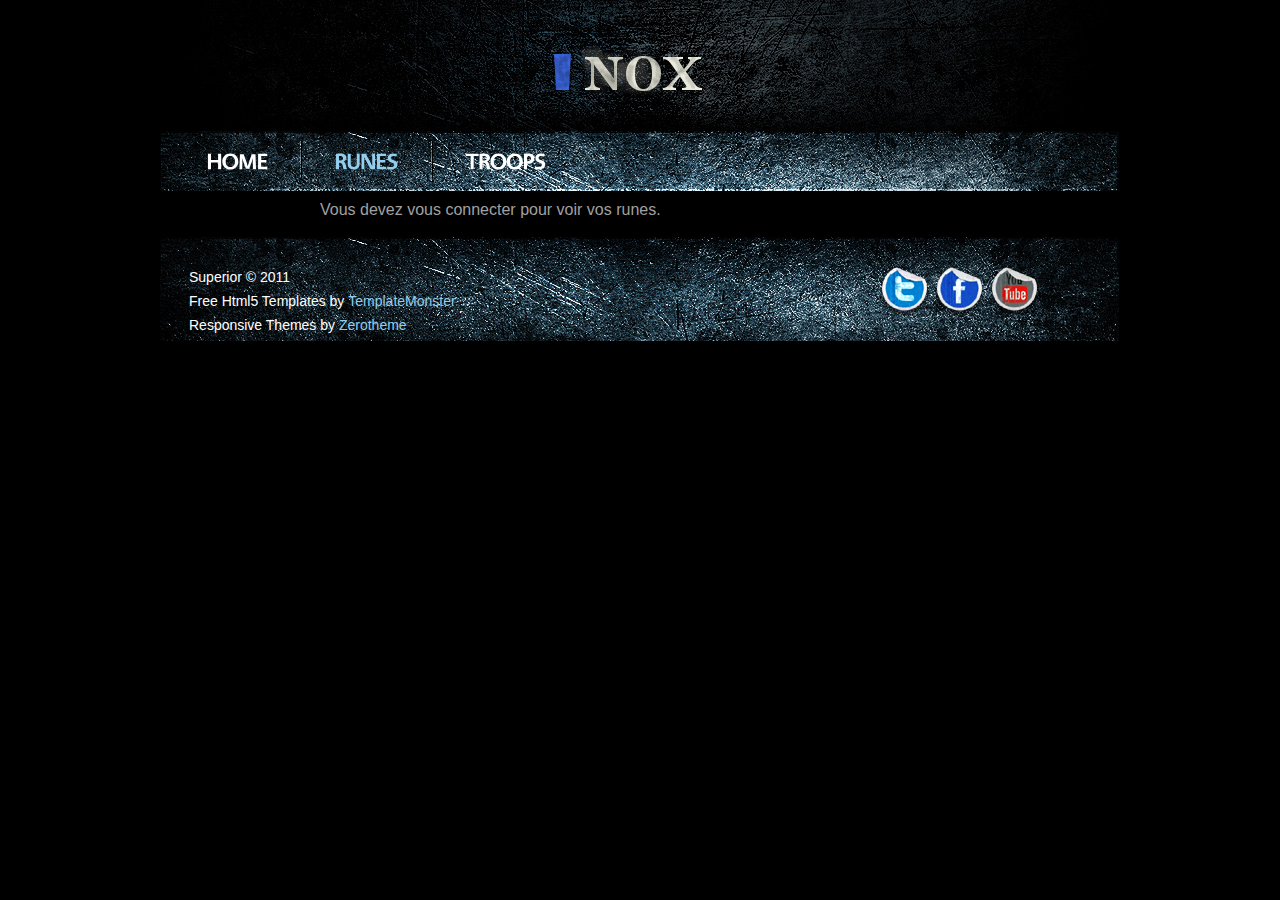
==== zRockBand/runes.html @ 3edaa10e "Title" ====
<!DOCTYPE html>
<html lang="en">
	<head>
		<title>Page des runes</title>
		<meta charset="utf-8">
		<meta name="viewport" content="width=device-width, initial-scale=1, maximum-scale=1">
		<link rel="stylesheet" href="css/reset.css" type="text/css" media="screen">
		<link rel="stylesheet" href="css/style.css" type="text/css" media="screen">
		<link rel="stylesheet" href="css/zerogrid.css">
		<link rel="stylesheet" href="css/responsive.css">
		<link rel="stylesheet" href="css/monstyle.css" />
		<script src="js/zRockBand js/jquery-1.6.3.min.js" type="text/javascript"></script>
		<script src="js/zRockBand js/cufon-yui.js" type="text/javascript"></script>
		<script src="js/zRockBand js/cufon-replace.js" type="text/javascript"></script>
		<script src="js/zRockBand js/Vegur_700.font.js" type="text/javascript"></script>
		<script src="js/zRockBand js/Vegur_400.font.js" type="text/javascript"></script> 
		<script src="js/zRockBand js/FF-cash.js" type="text/javascript"></script> 
		<script src="js/zRockBand js/script.js" type="text/javascript"></script>
		<script  src="js/zRockBand js/easyTooltip.js" type="text/javascript"></script>		
		<script src="js/zRockBand js/css3-mediaqueries.js"></script>
		<script src="js/runesJavaScript.js" type="text/javascript"  ></script>
		<!--[if lt IE 7]>
			<div style=' clear: both; text-align:center; position: relative;'>
				<a href="http://windows.microsoft.com/en-US/internet-explorer/products/ie/home?ocid=ie6_countdown_bannercode">
				<img src="http://storage.ie6countdown.com/assets/100/images/banners/warning_bar_0000_us.jpg" border="0" height="42" width="820" alt="You are using an outdated browser. For a faster, safer browsing experience, upgrade for free today." />
				</a>
			</div>
		<![endif]-->
		<!--[if lt IE 9]>
			<script type="text/javascript" src="js/html5.js"></script>
			<link rel="stylesheet" href="css/ie.css" type="text/css" media="screen">
		<![endif]-->
	</head>
	<body id="page2">
		<div class="extra">
<!--==============================header=================================-->
			<header>
				<div class="main">
					<div class="bg-1">
						<h1><a href="index.html">Rock Band</a></h1>
					</div>
					<nav>
						<div class="menu-bg-tail">
							<div class="menu-bg">
								<div class="zerogrid">
									<div class="col-full">
										<ul class="menu">
											<li class="item"><a href="index.html">Home</a></li>
											<li><a class="active" href="runes.html">Runes</a></li>
											<li><a href="Troops.html">Troops</a></li>											
											
										</ul>
										<div class="menu-response"><div>MENU</div>
											<select onchange="location=this.value">
												<option></option>
												<option value="index.html">Home</option>
												<option value="runes.html">Runes</option>
												<option value="troops.html">Troops</option>
																						
											</select>
										</div>
										<div class="clear"></div>
									</div>
									<div class="clear"></div>
								</div>
							</div>
						</div>
					</nav>
				</div>
			</header>
<!--==============================content================================-->
	<div >
		
		<p class="content" id="Explorateur" > </p>
		
		
		<TABLE BORDER="1" class="content" id="runesTable" width=400 > 		  
		</TABLE> 
		
	
	</div>
<!--==============================footer=================================-->
		<footer>
			<div class="main">
				<div class="footer-bg">
					<div class="zerogrid">
						<div class="row">
							<div class="col-full">
								<div class="footer-padding">
									<div class="wrapper">
										<span class="footer-link"><span>Superior &copy; 2011</span> Free Html5 Templates by <a rel="nofollow" target="_blank" class="link" href="http://www.templatemonster.com/">TemplateMonster</a> <br/> Responsive Themes by <a rel="nofollow" target="_blank" class="link" href="http://www.zerotheme.com/">Zerotheme</a></span>
										<ul class="list-services">
											<li><a class="tooltips n-1" title="Twitter" href="#"></a></li>
											<li><a class="tooltips n-2" title="Facebook" href="#"></a></li>
											<li class="last"><a class="tooltips n-3" title="Youtube" href="#"></a></li>
										</ul>
									</div>
									<div class="aligncenter">
										<!-- {%FOOTER_LINK} -->
									</div>
								</div>
							</div>
						</div>
					</div>
				</div>
			</div>
		</footer>
		<script type="text/javascript"> Cufon.now(); </script>
	</body>
</html>
---- zRockBand/css/style.css ----
/* Getting the new tags to behave */
article, aside, audio, canvas, command, datalist, details, embed, figcaption, figure, footer, header, hgroup, keygen, meter, nav, output, progress, section, source, video {display:block}
mark, rp, rt, ruby, summary, time {display:inline}
/* Global properties ======================================================== */
html {width:100%}
body {font-family:Arial, Helvetica, sans-serif;font-size:100%;color:#a1a1a1;background:#000}
.ic {border:0;float:right;background:#fff;color:#f00;width:50%;line-height:10px;font-size:10px;margin:-220% 0 0 0;overflow:hidden;padding:0}
.bg-1 {width:100%; background:url(../images/bg-top.jpg) no-repeat center top; min-height:131px}
.bg-2 {width:100%; background:url(../images/bg-2-tail.gif) repeat center top; border-radius:3px;}
.main {	
	width: 960px;
	padding:0;
	margin:0 auto;
	font-size:0.8125em;
	line-height:1.5384em;
}
a {color:#93ceee; outline:none}
a:hover {text-decoration:none}
.col-1, .col-2 {float:left}
.wrapper {width:100%; overflow:hidden}
.extra-wrap {overflow:hidden}
p {margin-bottom:18px}
.p1 {margin-bottom:8px}
.p2 {margin-bottom:15px}
.p3 {margin-bottom:30px}
.p4 {margin-bottom:40px}
.p5 {margin-bottom:50px}
.reg {text-transform:uppercase}
.fleft {float:left}
.fright {float:right}
.alignright {text-align:right}
.aligncenter {text-align:center}
.title {margin-bottom:18px}
.it {font-style:italic}
.letter {letter-spacing:-1px}
.color-1 {color:#fff}
.color-2 {color:#000}
.color-3 {color:#666}
.relet {position:relative}

/*********************************boxes**********************************/
.margin-bot {margin-bottom:35px}
.margin-bot1 {margin-bottom:32px}

.spacing {margin-right:35px}

.indent {padding:0 0 0px 30px}
.indent2 {padding-left:50px}
.indent-bot {margin-bottom:20px}
.indent-bot1 {margin-bottom:29px}
.indent-bot3 {margin-bottom:45px}

.indent-top {margin-top:-3px}
.indent-top1 {margin-top:-10px}

.margin-none {margin-bottom:0px}

.img-indent-bot {margin-bottom:25px}
.img-indent-bot1 {margin-bottom:23px}
.img-indent-bot2 {margin-bottom:26px}

.img-indent {float:left; margin:0 20px 0px 0}	
.img-indent2 {float:left; margin:0 13px 0px 0}	
.img-indent-r {float:right; margin:0 0px 0px 40px}	

.prev-indent-bot {margin-bottom:10px}
.prev-indent-bot1 {margin-bottom:6px}
.prev-indent-bot2 {margin-bottom:4px}

.buttons a:hover {cursor:pointer}
.clear {
 clear: both;
 display: block;
 overflow: hidden;
 visibility: hidden;
 width: 0;
 height: 0;
}

.menu li a,
.list-1 li a,
.list-2 li a,
.link,
.button,
.logo {text-decoration:none}	

/*********************************header*************************************/
header {
	min-height:189px; 
	width:100%;
	position:relative; 
	z-index:2;
}

h1 {
	padding-top:39px; 
	position:relative;
}
h1 a {
	margin: 0 auto;
	display:block; 
	width:246px; 
	height:62px; 
	text-indent:-5000px; 
	background:url(../images/logo.png) 0 0 no-repeat;
}
.menu-bg-tail {background:url(../images/menu-bg-tail.gif) repeat-x center top; width:100%}
.menu-bg {background:url(../images/menu-bg.jpg) no-repeat center top; width:100%}
.menu {
	padding:10px 0 10px 0; 
	width:100%;
	height:40px;
	overflow:hidden;
}
.menu li {
	float:left; 
	position:relative;
	background:url(../images/menu-li-line.png) no-repeat left top;
	padding:5px 33px 0 34px;
}
.menu li.item {background:none; padding-left:46px}
.menu li.item-1 {padding-right:34px; padding-left:39px}
.menu li.last {padding-left:33px; padding-right:0px}
.menu li a {
	display:inline-block; 
	font-size:23px; 
	line-height:1.391em;
	text-transform:uppercase;
	padding:0; 
	color:#fff;
	letter-spacing:-1px;
}
.menu li a.active,
.menu li a:hover {color:#93ceee}


/********************************* *************************************/

h3 {
	font-size:25px; 
	line-height:2em; 
	margin:0 0 9px 0; 
	color:#93ceee;
}
h3 strong {color:#fff}
h4 {
	font-size:20px;
	line-height:2em;
	color:#ffffff;
	letter-spacing:-1px;
	margin-bottom:-8px;
	}
h4 strong {color:#93ceee}
h4 a {text-decoration:none; display:inline-block; color:#fff}
h4 a:hover {color:#93CEEE}
h6 {
	font-size:13px;
	line-height:20px;
	color:#fff;
	}
.time {
	display:block;
	width:55px;
	height:54px;
	overflow:hidden;
	text-align:center;
	float:left;
	margin-right:16px;
	}
.time-stule-1 {background:url(../images/marker-text-1.png) no-repeat 1px top}
.time-stule-2 {background:url(../images/marker-text-2.png) no-repeat 1px top}
.time-stule-3 {background:url(../images/marker-text-3.png) no-repeat 1px top}
.text-1,
.text-3,
.text-5 {
	font-size:25px;
	line-height:2em;
	display:block;
	color:#fff;
	margin-top:-6px;
	padding-left:2px;
	}
.text-5 {color:#5ca8d2}
.text-2,
.text-4,
.text-6 {
	font-size:20px;
	line-height:2em;
	display:block;
	color:#a1a1a1;
	margin-top:-29px;
	letter-spacing:-1px;
}
.text-4 {color:#fff}
.text-6 {color:#4d4d4d}
.style-img {background:#3b3b3b; padding:1px}
.style-img-2 {border:1px solid #333333; padding:3px}
.list-1 li {
	font-size:13px;
	line-height:20px;
}
	.list-1 li a {
		display:inline-block;
		color:#fff;
	}
		.list-1 li a:hover {color:#93CEEE}
		
.list-2 {padding:5px 21px 0 0}
.list-2 li {
	position:relative;
	overflow:hidden;
	width:41px;
	min-height:20px;
	}
	.list-2 li span {
		display:inline-block;
		width:21px;
		background:url(../images/list-2-line.gif) no-repeat right -1px;
		margin-right:15px;
		float:left;
	}
	.list-2 li a {
		display:block;
		width:5px;
		height:10px;
		background:url(../images/list-2-marker.gif) no-repeat center -50px;
		float:right;
		}
	.list-2 li a.left-list {background-position:left 0; float:left}
	.list-2 li a.right-list {background-position:right 0; float:right}
		.list-2 li a.left-list:hover {background-position:left bottom}
		.list-2 li a.right-list:hover {background-position:right bottom}
.link-2 {
	display:block;
	width:73px;
	height:12px;
	background:url(../images/marker-1.png) left top;
	}
.link-2.link-style1 {background-position:-300px 0}
.link-2.link-style2 {background-position:-620px 0}
.text-width {width:66px; display:inline-block}
.list-3 li {
	font-size:13px;
	line-height:20px;
	background:url(../images/list-3-marker.gif) no-repeat left 12px;
	padding:5px 0 5px 12px;
}
	.list-3 li a {
		display:inline-block;
		color:#fff;
		text-decoration:none;
	}
		.list-3 li a:hover {color:#93CEEE}

.list-4 dt {padding-bottom:10px}
.list-4 dd a {margin-left:20px}


.link:hover {text-decoration:underline} 

dl span {float:left; width:80px}
.inline {display:inline-block}
/* -- gallery  begin --*/
#js {
	position:relative;
	width:910px;
	overflow:hidden;
	padding:0 0 0 1px;
	height:720px;
	}
.js-padding {padding:0}
 div.content {
	/* The display of content is enabled using jQuery so that the slideshow content won't display unless javascript is enabled. */
	display: none;
	width: 902px;
	height: 360px;
	margin:  0 0 40px 0;
	overflow: hidden;
	border:1px solid #333333;
	padding:3px;
}
 div.content img {
	position: relative;
	z-index: 2;
}
 div.content a, div.navigation a {
	color: #6c6c6c;
}
 div.content a:focus, div.content a:hover, div.content a:active {
	text-decoration: underline;
}
 div.controls {
}
 div.controls a {
	padding: 0px;
}
 div.ss-controls {
	float: left;
	display:none;
}
 div.nav-controls {
	position:absolute;
	left:0px;
	width:100%;
	bottom:0px;
	z-index: 1;
}
#controls {
	width:100%;
	overflow:hidden;
	}
div.nav-controls a {
	font-family: 'Oswald', sans-serif;
	font-size:10px;
	text-transform:uppercase;
	display:block;
	line-height:2em;
	padding:6px 0;
	width:71px;
	height:31px;
	position:absolute;
	text-align:center;
	text-decoration:none;
	bottom:-31px;
	z-index:11;
	color:#f6f7f6;
	background:url(../images/button-bg.png) no-repeat left top;
}
 div.nav-controls a.prev {left:18px;
}
 div.nav-controls a.prev:hover {color:#FB4A16}
 div.nav-controls a.next {right:34px; bottom:-51px; }
 div.nav-controls a.next:hover {color:#FB4A16}
 div.slideshow-container {
	position: relative;
	height: 479px; /* This should be set to be at least the height of the largest image in the slideshow */
	z-index:1;
	
}
 div.loader {
	position: absolute;
	top: 0;
	left: 0;
	background-image:url(images/loader.gif);
	background-repeat: no-repeat;
	background-position: center;
	width: 592px;
	height: 470px; /* This should be set to be at least the height of the largest image in the slideshow */
}

 div.slideshow span.image-wrapper {
	display: block;
	width:910px;
	height:479px;
	position:absolute;
	left:0;
	top:0;
}
 div.slideshow a.advance-link {
	display: block;
	width: 874px;
	height: 660px; /* This should be set to be at least the height of the largest image in the slideshow */
	padding: 0;
	margin: 0;
}
 div.slideshow a.advance-link img {
	padding:0;
	margin:0;
	display:block;
	position:absolute;
	left:0;
	top:0;
}
 div.slideshow a.advance-link:hover, div.slideshow a.advance-link:active, div.slideshow a.advance-link:visited {
	text-decoration: none;
}
 div.slideshow img {
}
 div.download {
	float: right;
}
 div.caption-container {
	position: absolute;
	top: 680px;
	left: 60px;
	width: 600px;
	height: 100px;
	font-family:Arial, Helvetica, sans-serif;
	font-size:12px;
	line-height:18px;
	color:#000;
}
 span.image-caption {
	display: block;
	position: absolute;
	width: 596px;
	height: 151px;
	top: 0;
	left: 0;
	z-index:10;
}
.text-gallery {
	line-height: 18px;
	font-size: 12px;
	color: #606060;
	padding:28px 0 0 8px;
	}
 div.caption {
	width: 580px;
	height: 128px;
}
 div.caption h5{
	line-height: 18px;
	font-size: 13px;
	color: #fd003f;
	text-transform:uppercase;
	font-weight:bold;
	text-decoration:none;
}
 div.caption h6{
	line-height: 18px;
	font-size: 13px;
	color: #fff;
	font-weight:normal;
	margin: 0 0 18px 0
}
 div.image-title {
}
 div.image-desc {
}
 div.navigation {
/* The navigation style is set using jQuery so that the javascript specific styles won't be applied unless javascript is enabled. */
}
 div#thumbs {
	overflow: hidden;
	padding: 0 0 4px 0;
	margin:0 auto;
}
 ul.thumbs {
	margin:0 auto;
	padding:0px;
}
 ul.thumbs li {
	float: left;
	margin: 0 50px 40px 0;
	overflow: hidden;
	padding:3px;
	vertical-align:top;
	border:1px solid #333333;
}
 ul.thumbs li.last {margin-right:0px}
 ul.thumbs li img {
	border: none;
}
 a.thumb {display:block}
 a.thumb:focus {
	outline: none;
}
 div.pagination {
	clear: both;
	text-align:center;
	position:relative;
	z-index:10;
}
 div.top.pagination {

	display:none;
}
 div.navigation div.bottom {
	 display:none;
}
 div.pagination a, div.pagination span.current, div.pagination span.ellipsis {
	padding:0 4px;
	font-weight:bold;
	color:#fff;
}
 div.pagination a:hover {
	text-decoration: none;
	color:#ffeaa8;
}
 div.pagination span.current {
	color:#ffeaa8;
}
 div.pagination span.ellipsis {
	border: none;
	padding: 5px 0 3px 2px;
}
/* -- gallery end --*/
/***** prettyPhot *****/
.lightbox-image {
	position:relative;
	z-index:1;
	overflow:hidden;
	display:inline-block;
	cursor:pointer;
	}
	.lightbox-image img {
		position:relative;
		z-index:1;
	}
	.lightbox-image span {
		display:inline-block;
		position:absolute;
		left:0px;
		top:0;
		width:100%;
		height:100%;
		background:url(../images/magnify.png) no-repeat 50% 50%;
		z-index:2;
		padding:0;
	}
/***** Contact form *****/
#contact-form {
	position:relative;
	vertical-align:top;
	width:100%;
	z-index:1;
	}
	#contact-form fieldset {
		border:none;
		padding:0;
		width:100%;
		overflow:hidden;
		}			
			#contact-form label {display:block; min-height:40px; overflow:hidden}
			
			#contact-form input {
				width:479px;
				padding:6px 12px;
				margin:0;
				font-family:Arial, Helvetica, sans-serif;
				font-size:13px;
				line-height:1.25em;
				color:#a1a1a1; 
				border:1px solid #333333;
				background:none;
				outline:none;
			}
			#contact-form .area .error { float:none}
			#contact-form textarea {
				height:184px;
				margin:0;
				width:479px;
				padding:6px 12px;
				margin:0;
				font-family:Arial, Helvetica, sans-serif;
				font-size:13px;
				line-height:1.25em;
				color:#a1a1a1; 
				border:1px solid #333333;
				background:none;
				overflow:auto;
				outline:none;
			}
			#contact-form a {cursor:pointer}
			.name-input {
				display:block;
				float:left;
				width:75px;
				padding:5px 0 0 1px;
				}
		.link-form {text-align:right;padding:8px 20px 0 0}
		.link-margin {margin-right:20px}
		
/****************************footer************************/
footer {
	width:100%; 
	padding:0;
	height:104px;
	position:relative;
	z-index:2;
	color:#fff;
	overflow:hidden;
}
.footer-bg {width:100%; background:url(../images/footer-bg.jpg) no-repeat -1px top; min-height:104px}
.footer-padding {padding:28px 80px 0 29px}
.footer-link {
	font-size:14px;
	line-height:24px;
	color:#fff;
	display:block;
	float:left;
	}
.footer-link span {display:block}
#easyTooltip{
	font-family:Arial, Helvetica, sans-serif;
	padding:7px 11px;
	font-weight:bold;
	border:1px solid #fff;
	background:#7fb2cd;
	color:#fff;
	font-size:12px;
	position:relative;
	z-index:3;
}
.list-services {float:right; padding:2px 0 0 0}
.list-services li {
		float:left; 
		padding:0 4px 0 0px;	
	}
		.list-services li a {
			display:inline-block;
			width:51px;
			height:51px;
			background:url(../images/list-services.png) no-repeat left top;
		}
		.list-services li a.n-1 {background-position:0 0px}
		.list-services li a.n-2 {background-position:-55px 0}
		.list-services li a.n-3 {background-position:-110px 0}
		.list-services li.last {padding-right:0px}
.block {height:104px}
.extra {
	min-height:100%; 
	height:auto !important; 
	height:100%; 
	margin: 0 auto -104px; 
	position:relative;
	overflow:hidden;
	z-index:1;
} 
html, body {height:100%}
---- zRockBand/css/zerogrid.css ----
/*
Zerotheme.com | Free Html5 Responsive Templates
Zerogrid - A Single Grid System for Responsive Design
Author: Kimmy
Version : 2.1
Author URI: http://www.zerotheme.com/
*/
/* -------------------------------------------- */
/* ------------------Grid System--------------- */ 
.zerogrid{ width: 960px; position: relative; margin: 0 auto; padding: 0px;}
.zerogrid:after { content: "\0020"; display: block; height: 0; clear: both; visibility: hidden; }

.zerogrid .row{}
.zerogrid .row:before,.row:after { content: '\0020'; display: block; overflow: hidden; visibility: hidden; width: 0; height: 0; }
.zerogrid .row:after{clear: both; }
.zerogrid .row{zoom: 1;}

.zerogrid .wrap-col{margin:10px;}

.zerogrid .col-1-2, .zerogrid .col-1-3, .zerogrid .col-2-3, .zerogrid .col-1-4, .zerogrid .col-2-4, .zerogrid .col-3-4, .zerogrid .col-1-5, .zerogrid .col-2-5, .zerogrid .col-3-5, .zerogrid .col-4-5, .zerogrid .col-1-6, .zerogrid .col-2-6, .zerogrid .col-3-6, .zerogrid .col-4-6, .zerogrid .col-5-6{float:left; display: inline-block;}

.zerogrid .col-full{width:100%;}

.zerogrid .col-1-2{width:50%;}

.zerogrid .col-1-3{width:33.33%;}
.zerogrid .col-2-3{width:66.66%;}

.zerogrid .col-1-4{width:25%;}
.zerogrid .col-2-4{width:50%;}
.zerogrid .col-3-4{width:75%;}

.zerogrid .col-1-5{width:20%;}
.zerogrid .col-2-5{width:40%;}
.zerogrid .col-3-5{width:60%;}
.zerogrid .col-4-5{width:80%;}

.zerogrid .col-1-6{width:16.66%;}
.zerogrid .col-2-6{width:33.33%;}
.zerogrid .col-3-6{width:50%;}
.zerogrid .col-4-6{width:66.66%;}
.zerogrid .col-5-6{width:83.33%;}

@media only screen and (min-width: 768px) and (max-width: 959px) {
	.zerogrid{width:768px;}
}

@media only screen and (max-width: 767px) {
	.zerogrid{width:100%;}
}

@media only screen and (min-width: 620px) and (max-width: 767px) {
	.zerogrid{width:100%;}
}

@media only screen and (max-width: 619px) {
	.zerogrid, .zerogrid .col-1-2, .zerogrid .col-1-3, .zerogrid .col-2-3, .zerogrid .col-1-4, .zerogrid .col-2-4, .zerogrid .col-3-4, .zerogrid .col-1-5, .zerogrid .col-2-5, .zerogrid .col-3-5, .zerogrid .col-4-5, .zerogrid .col-1-6, .zerogrid .col-2-6, .zerogrid .col-3-6, .zerogrid .col-4-6, .zerogrid .col-5-6{width:100%;}
}
---- zRockBand/css/responsive.css ----
/*
Free Html5 Responsive Templates
Author: Kimmy Tran
Author URI: http://www.zerotheme.com/
*/
html {
   -webkit-text-size-adjust: none;
}
.video embed,
.video object,
.video iframe {
   width: 100%;
   height: auto;
}
img{
	max-width:100%;
	height: auto;
   	width: auto\9; /* ie8 */
}

.menu-response{display:none;}
.menu-response{position: relative;padding:12px 0px;background:none;}
.menu-response div{overflow: hidden;position: relative;font: 25px/37px 'PT Sans Narrow';color: #fff;text-align:center;text-transform:uppercase;font-weight:bold;}
.menu-response select{position: absolute;top: 0px;left: 0px;width: 100%;height: 100%; opacity: 0;filter: progid:DXImageTransform.Microsoft.Alpha(opacity=0);	cursor: pointer;}
------------------------

@media only screen and (max-width: 979px) {
	.main{width:768px;}
}
@media only screen and (max-width: 820px){
	.main{width:100%;}
	.menu{display: none;}
	.menu-response{display: block;}
}
@media only screen and (max-width: 600px) {
	footer{height: 180px;}
	.footer-bg{	background:url(../images/footer-bg.jpg) repeat-y -1px top;}
	.list-services{float: left;	padding: 15px 0px;}
}
@media only screen and (max-width: 420px) {
	
}
---- zRockBand/css/monstyle.css ----
#content {
	width:100%; 
	margin-left: 25%;
	position:relative;
	z-index:1;
}
.content
{
		
	margin-top: 10px;
	margin-left: 25%;;
}
.content-padding-1 {padding:18px 0 37px 0}
.content-padding-2 {padding:23px 0 57px 0}
.padding-grid-1 {padding: 0 0 0 28px}
.padding-grid-2 {padding: 0 0 0 29px}
.padding-grid-3 {padding: 0 0 0 19px}
.padding-grid-4 {padding:3px 0 0 19px; line-height:24px}

#home
{
	margin-top: 10px;
	margin-left: 25%;
	width:auto;
	height:290px;
}

#troops
{
	min-height:290px;
	margin-left: 25%;
}

.connexion
{
	
    margin-right: auto;
    width:300px;
	float: left;
	z-index:1;
}
.creationcompte
{
	margin-left: 250px;
    margin-right: 25%;
    width:250px;
	float: right;
	z-index:1;
}
---- zRockBand/css/ie.css ----
.bg-2 {behavior: url(js/PIE.htc); position:relative;}
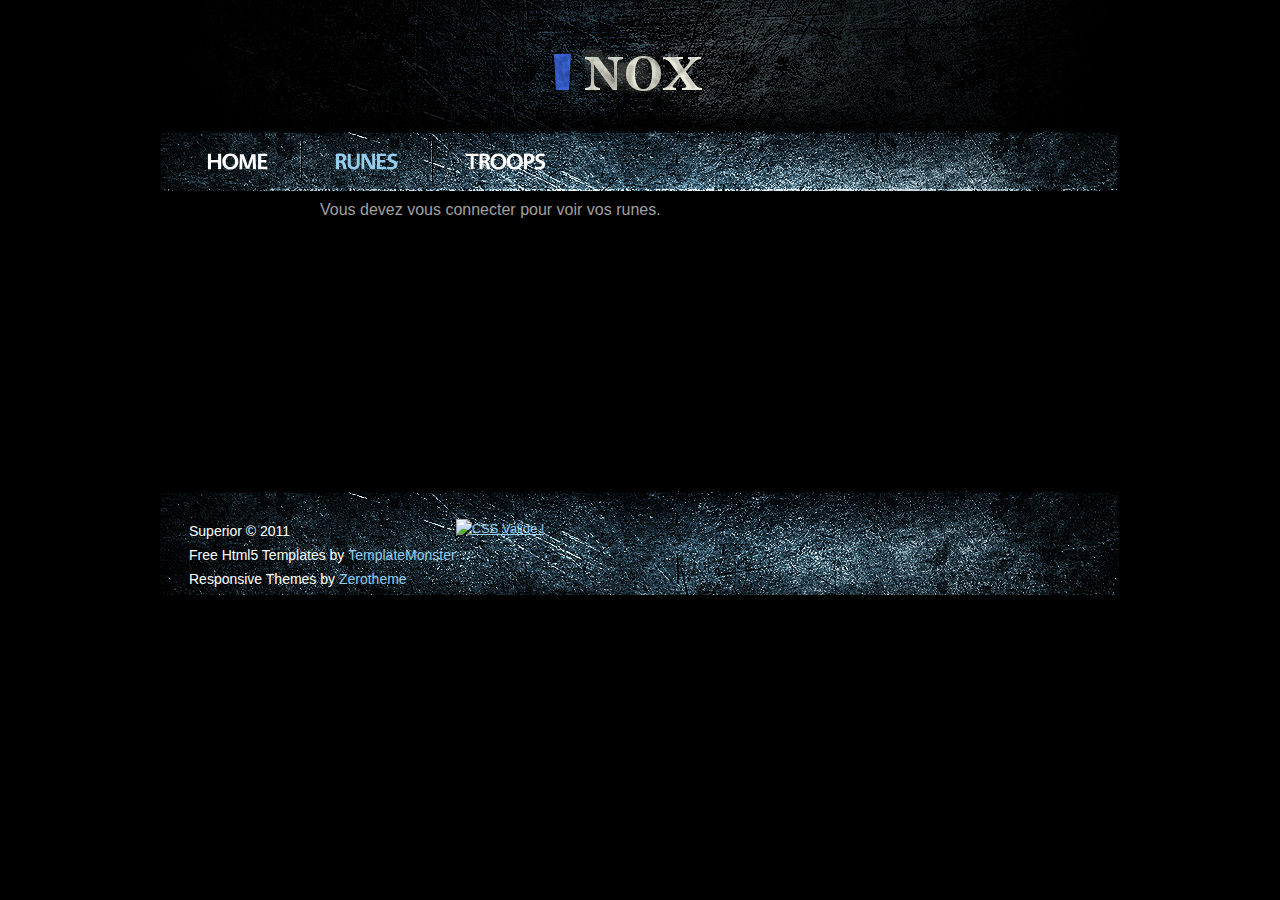
==== commit 6bcaac94: "faw" ====
--- a/zRockBand/runes.html
+++ b/zRockBand/runes.html
@@ -9,15 +9,15 @@
 		<link rel="stylesheet" href="css/zerogrid.css">
 		<link rel="stylesheet" href="css/responsive.css">
 		<link rel="stylesheet" href="css/monstyle.css" />
-		<script src="js/zRockBand js/jquery-1.6.3.min.js" type="text/javascript"></script>
-		<script src="js/zRockBand js/cufon-yui.js" type="text/javascript"></script>
-		<script src="js/zRockBand js/cufon-replace.js" type="text/javascript"></script>
-		<script src="js/zRockBand js/Vegur_700.font.js" type="text/javascript"></script>
-		<script src="js/zRockBand js/Vegur_400.font.js" type="text/javascript"></script> 
-		<script src="js/zRockBand js/FF-cash.js" type="text/javascript"></script> 
-		<script src="js/zRockBand js/script.js" type="text/javascript"></script>
-		<script  src="js/zRockBand js/easyTooltip.js" type="text/javascript"></script>		
-		<script src="js/zRockBand js/css3-mediaqueries.js"></script>
+		<script src="js/zRockBand/jquery-1.6.3.min.js" type="text/javascript"></script>
+		<script src="js/zRockBand/cufon-yui.js" type="text/javascript"></script>
+		<script src="js/zRockBand/cufon-replace.js" type="text/javascript"></script>
+		<script src="js/zRockBand/Vegur_700.font.js" type="text/javascript"></script>
+		<script src="js/zRockBand/Vegur_400.font.js" type="text/javascript"></script> 
+		<script src="js/zRockBand/FF-cash.js" type="text/javascript"></script> 
+		<script src="js/zRockBand/script.js" type="text/javascript"></script>
+		<script  src="js/zRockBand/easyTooltip.js" type="text/javascript"></script>		
+		<script src="js/zRockBand/css3-mediaqueries.js"></script>
 		<script src="js/runesJavaScript.js" type="text/javascript"  ></script>
 		<!--[if lt IE 7]>
 			<div style=' clear: both; text-align:center; position: relative;'>
@@ -69,7 +69,7 @@
 				</div>
 			</header>
 <!--==============================content================================-->
-	<div >
+	<div id="home" >
 		
 		<p class="content" id="Explorateur" > </p>
 		
@@ -89,12 +89,14 @@
 								<div class="footer-padding">
 									<div class="wrapper">
 										<span class="footer-link"><span>Superior &copy; 2011</span> Free Html5 Templates by <a rel="nofollow" target="_blank" class="link" href="http://www.templatemonster.com/">TemplateMonster</a> <br/> Responsive Themes by <a rel="nofollow" target="_blank" class="link" href="http://www.zerotheme.com/">Zerotheme</a></span>
-										<ul class="list-services">
-											<li><a class="tooltips n-1" title="Twitter" href="#"></a></li>
-											<li><a class="tooltips n-2" title="Facebook" href="#"></a></li>
-											<li class="last"><a class="tooltips n-3" title="Youtube" href="#"></a></li>
-										</ul>
-									</div>
+									<p>
+										<a href="http://jigsaw.w3.org/css-validator/check/referer">
+											<img style="border:0;width:88px;height:31px"
+												src="http://jigsaw.w3.org/css-validator/images/vcss"
+												alt="CSS Valide !" />
+										</a>
+									</p>
+										</div>
 									<div class="aligncenter">
 										<!-- {%FOOTER_LINK} -->
 									</div>
--- a/zRockBand/css/monstyle.css
+++ b/zRockBand/css/monstyle.css
@@ -8,7 +8,7 @@
 {
 		
 	margin-top: 10px;
-	margin-left: 25%;;
+	
 }
 .content-padding-1 {padding:18px 0 37px 0}
 .content-padding-2 {padding:23px 0 57px 0}
@@ -21,6 +21,7 @@
 {
 	margin-top: 10px;
 	margin-left: 25%;
+	margin-right: 25%;
 	width:auto;
 	height:290px;
 }
@@ -35,15 +36,13 @@
 {
 	
     margin-right: auto;
-    width:300px;
+    
 	float: left;
 	z-index:1;
 }
 .creationcompte
 {
-	margin-left: 250px;
-    margin-right: 25%;
-    width:250px;
+	margin-left: 0px;   
 	float: right;
 	z-index:1;
 }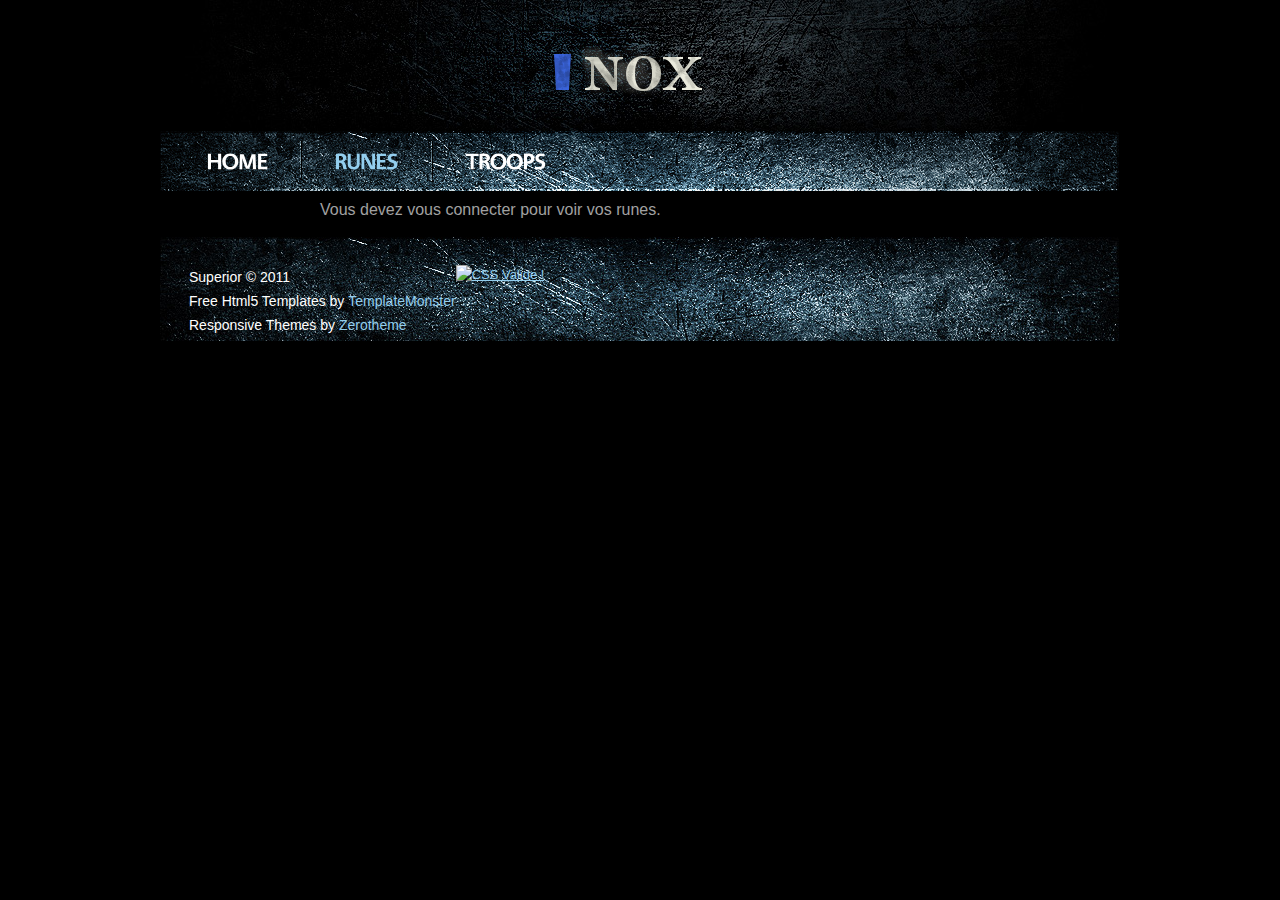
==== commit d8bb14bd: "modification mineure" ====
--- a/zRockBand/runes.html
+++ b/zRockBand/runes.html
@@ -19,20 +19,8 @@
 		<script  src="js/zRockBand/easyTooltip.js" type="text/javascript"></script>		
 		<script src="js/zRockBand/css3-mediaqueries.js"></script>
 		<script src="js/runesJavaScript.js" type="text/javascript"  ></script>
-		<!--[if lt IE 7]>
-			<div style=' clear: both; text-align:center; position: relative;'>
-				<a href="http://windows.microsoft.com/en-US/internet-explorer/products/ie/home?ocid=ie6_countdown_bannercode">
-				<img src="http://storage.ie6countdown.com/assets/100/images/banners/warning_bar_0000_us.jpg" border="0" height="42" width="820" alt="You are using an outdated browser. For a faster, safer browsing experience, upgrade for free today." />
-				</a>
-			</div>
-		<![endif]-->
-		<!--[if lt IE 9]>
-			<script type="text/javascript" src="js/html5.js"></script>
-			<link rel="stylesheet" href="css/ie.css" type="text/css" media="screen">
-		<![endif]-->
 	</head>
 	<body id="page2">
-		<div class="extra">
 <!--==============================header=================================-->
 			<header>
 				<div class="main">
@@ -52,7 +40,6 @@
 										</ul>
 										<div class="menu-response"><div>MENU</div>
 											<select onchange="location=this.value">
-												<option></option>
 												<option value="index.html">Home</option>
 												<option value="runes.html">Runes</option>
 												<option value="troops.html">Troops</option>
@@ -74,7 +61,7 @@
 		<p class="content" id="Explorateur" > </p>
 		
 		
-		<TABLE BORDER="1" class="content" id="runesTable" width=400 > 		  
+		<TABLE id="runesTable" > 		  
 		</TABLE> 
 		
 	
--- a/zRockBand/css/monstyle.css
+++ b/zRockBand/css/monstyle.css
@@ -23,13 +23,12 @@
 	margin-left: 25%;
 	margin-right: 25%;
 	width:auto;
-	height:290px;
+	height:auto;
 }
 
 #troops
 {
 	min-height:290px;
-	margin-left: 25%;
 }
 
 .connexion
@@ -45,4 +44,8 @@
 	margin-left: 0px;   
 	float: right;
 	z-index:1;
+}
+#runeTable
+{
+	width: 400px;
 }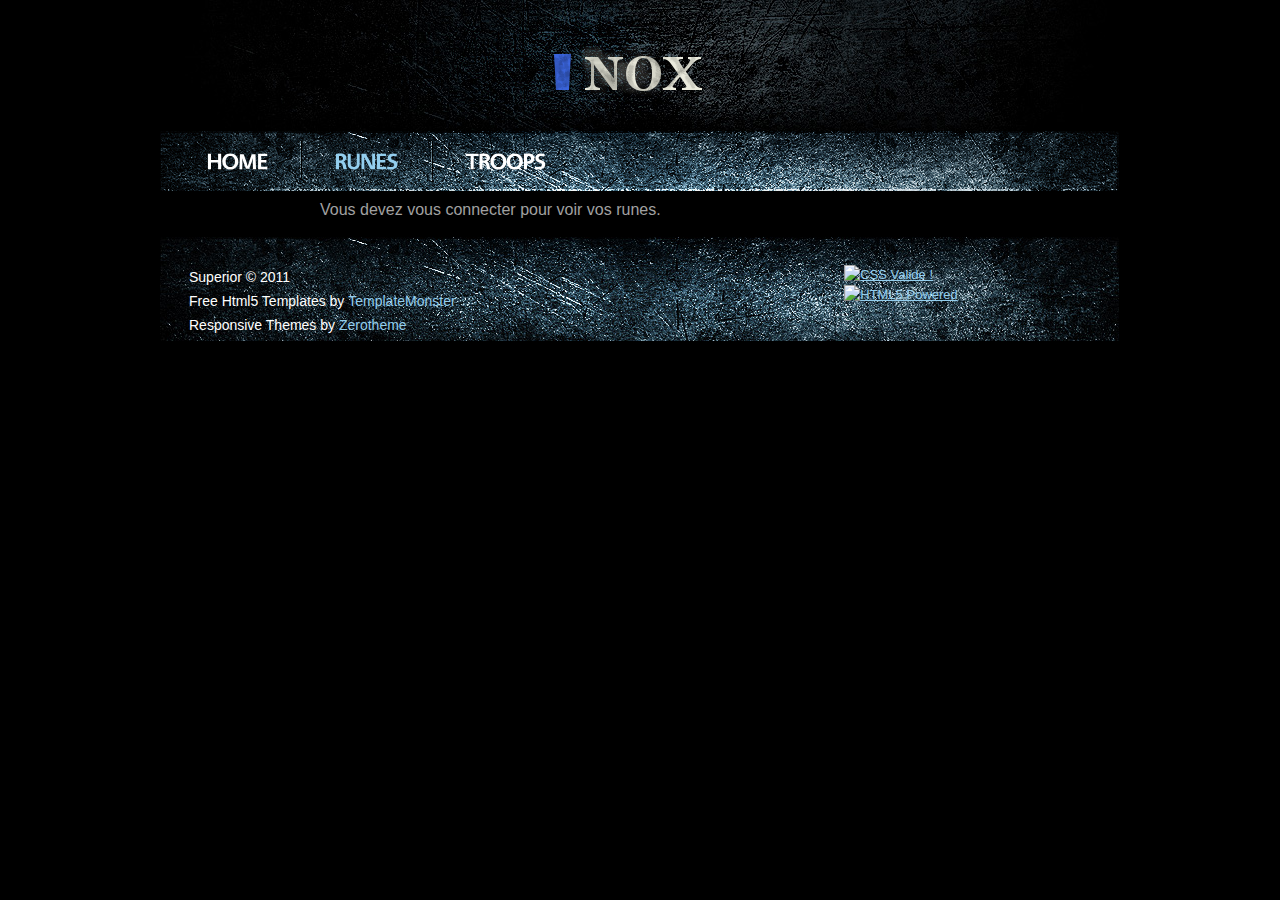
==== commit 7e748952: "Icone de html5 Valide" ====
--- a/zRockBand/runes.html
+++ b/zRockBand/runes.html
@@ -4,10 +4,10 @@
 		<title>Page des runes</title>
 		<meta charset="utf-8">
 		<meta name="viewport" content="width=device-width, initial-scale=1, maximum-scale=1">
-		<link rel="stylesheet" href="css/reset.css" type="text/css" media="screen">
-		<link rel="stylesheet" href="css/style.css" type="text/css" media="screen">
-		<link rel="stylesheet" href="css/zerogrid.css">
-		<link rel="stylesheet" href="css/responsive.css">
+		<link rel="stylesheet" href="css/zRockBand/reset.css" type="text/css" media="screen">
+		<link rel="stylesheet" href="css/zRockBand/style.css" type="text/css" media="screen">
+		<link rel="stylesheet" href="css/zRockBand/zerogrid.css">
+		<link rel="stylesheet" href="css/zRockBand/responsive.css">
 		<link rel="stylesheet" href="css/monstyle.css" />
 		<script src="js/zRockBand/jquery-1.6.3.min.js" type="text/javascript"></script>
 		<script src="js/zRockBand/cufon-yui.js" type="text/javascript"></script>
@@ -76,13 +76,18 @@
 								<div class="footer-padding">
 									<div class="wrapper">
 										<span class="footer-link"><span>Superior &copy; 2011</span> Free Html5 Templates by <a rel="nofollow" target="_blank" class="link" href="http://www.templatemonster.com/">TemplateMonster</a> <br/> Responsive Themes by <a rel="nofollow" target="_blank" class="link" href="http://www.zerotheme.com/">Zerotheme</a></span>
-									<p>
-										<a href="http://jigsaw.w3.org/css-validator/check/referer">
-											<img style="border:0;width:88px;height:31px"
-												src="http://jigsaw.w3.org/css-validator/images/vcss"
-												alt="CSS Valide !" />
-										</a>
-									</p>
+										<p class="Valide">
+											<a href="http://jigsaw.w3.org/css-validator/check/referer">
+												<img style="border:0;width:88px;height:31px"
+													src="http://jigsaw.w3.org/css-validator/images/vcss"
+													alt="CSS Valide !" />
+											</a>
+											<a href="http://www.w3.org/html/logo/">
+												<img style="border:0;width:88px;height:31px"
+													src="http://www.w3.org/html/logo/badge/html5-badge-h-solo.png" 
+													alt="HTML5 Powered" title="HTML5 Powered">
+											</a>
+											</p>
 										</div>
 									<div class="aligncenter">
 										<!-- {%FOOTER_LINK} -->
--- a/zRockBand/css/zRockBand/style.css
+++ b/zRockBand/css/zRockBand/style.css
@@ -0,0 +1,621 @@
+/* Getting the new tags to behave */
+article, aside, audio, canvas, command, datalist, details, embed, figcaption, figure, footer, header, hgroup, keygen, meter, nav, output, progress, section, source, video {display:block}
+mark, rp, rt, ruby, summary, time {display:inline}
+/* Global properties ======================================================== */
+html {width:100%}
+body {font-family:Arial, Helvetica, sans-serif;font-size:100%;color:#a1a1a1;background:#000}
+.ic {border:0;float:right;background:#fff;color:#f00;width:50%;line-height:10px;font-size:10px;margin:-220% 0 0 0;overflow:hidden;padding:0}
+.bg-1 {width:100%; background:url(../../images/bg-top.jpg) no-repeat center top; min-height:131px}
+.bg-2 {width:100%; background:url(../../images/bg-2-tail.gif) repeat center top; border-radius:3px;}
+.main {	
+	width: 960px;
+	padding:0;
+	margin:0 auto;
+	font-size:0.8125em;
+	line-height:1.5384em;
+}
+a {color:#93ceee; outline:none}
+a:hover {text-decoration:none}
+.col-1, .col-2 {float:left}
+.wrapper {width:100%; overflow:hidden}
+.extra-wrap {overflow:hidden}
+p {margin-bottom:18px}
+.p1 {margin-bottom:8px}
+.p2 {margin-bottom:15px}
+.p3 {margin-bottom:30px}
+.p4 {margin-bottom:40px}
+.p5 {margin-bottom:50px}
+.reg {text-transform:uppercase}
+.fleft {float:left}
+.fright {float:right}
+.alignright {text-align:right}
+.aligncenter {text-align:center}
+.title {margin-bottom:18px}
+.it {font-style:italic}
+.letter {letter-spacing:-1px}
+.color-1 {color:#fff}
+.color-2 {color:#000}
+.color-3 {color:#666}
+.relet {position:relative}
+
+/*********************************boxes**********************************/
+.margin-bot {margin-bottom:35px}
+.margin-bot1 {margin-bottom:32px}
+
+.spacing {margin-right:35px}
+
+.indent {padding:0 0 0px 30px}
+.indent2 {padding-left:50px}
+.indent-bot {margin-bottom:20px}
+.indent-bot1 {margin-bottom:29px}
+.indent-bot3 {margin-bottom:45px}
+
+.indent-top {margin-top:-3px}
+.indent-top1 {margin-top:-10px}
+
+.margin-none {margin-bottom:0px}
+
+.img-indent-bot {margin-bottom:25px}
+.img-indent-bot1 {margin-bottom:23px}
+.img-indent-bot2 {margin-bottom:26px}
+
+.img-indent {float:left; margin:0 20px 0px 0}	
+.img-indent2 {float:left; margin:0 13px 0px 0}	
+.img-indent-r {float:right; margin:0 0px 0px 40px}	
+
+.prev-indent-bot {margin-bottom:10px}
+.prev-indent-bot1 {margin-bottom:6px}
+.prev-indent-bot2 {margin-bottom:4px}
+
+.buttons a:hover {cursor:pointer}
+.clear {
+ clear: both;
+ display: block;
+ overflow: hidden;
+ visibility: hidden;
+ width: 0;
+ height: 0;
+}
+
+.menu li a,
+.list-1 li a,
+.list-2 li a,
+.link,
+.button,
+.logo {text-decoration:none}	
+
+/*********************************header*************************************/
+header {
+	min-height:189px; 
+	width:100%;
+	position:relative; 
+	z-index:2;
+}
+
+h1 {
+	padding-top:39px; 
+	position:relative;
+}
+h1 a {
+	margin: 0 auto;
+	display:block; 
+	width:246px; 
+	height:62px; 
+	text-indent:-5000px; 
+	background:url(../images/logo.png) 0 0 no-repeat;
+}
+.menu-bg-tail {background:url(../images/menu-bg-tail.gif) repeat-x center top; width:100%}
+.menu-bg {background:url(../images/menu-bg.jpg) no-repeat center top; width:100%}
+.menu {
+	padding:10px 0 10px 0; 
+	width:100%;
+	height:40px;
+	overflow:hidden;
+}
+.menu li {
+	float:left; 
+	position:relative;
+	background:url(../images/menu-li-line.png) no-repeat left top;
+	padding:5px 33px 0 34px;
+}
+.menu li.item {background:none; padding-left:46px}
+.menu li.item-1 {padding-right:34px; padding-left:39px}
+.menu li.last {padding-left:33px; padding-right:0px}
+.menu li a {
+	display:inline-block; 
+	font-size:23px; 
+	line-height:1.391em;
+	text-transform:uppercase;
+	padding:0; 
+	color:#fff;
+	letter-spacing:-1px;
+}
+.menu li a.active,
+.menu li a:hover {color:#93ceee}
+
+
+/********************************* *************************************/
+
+h3 {
+	font-size:25px; 
+	line-height:2em; 
+	margin:0 0 9px 0; 
+	color:#93ceee;
+}
+h3 strong {color:#fff}
+h4 {
+	font-size:20px;
+	line-height:2em;
+	color:#ffffff;
+	letter-spacing:-1px;
+	margin-bottom:-8px;
+	}
+h4 strong {color:#93ceee}
+h4 a {text-decoration:none; display:inline-block; color:#fff}
+h4 a:hover {color:#93CEEE}
+h6 {
+	font-size:13px;
+	line-height:20px;
+	color:#fff;
+	}
+.time {
+	display:block;
+	width:55px;
+	height:54px;
+	overflow:hidden;
+	text-align:center;
+	float:left;
+	margin-right:16px;
+	}
+.time-stule-1 {background:url(../images/marker-text-1.png) no-repeat 1px top}
+.time-stule-2 {background:url(../images/marker-text-2.png) no-repeat 1px top}
+.time-stule-3 {background:url(../images/marker-text-3.png) no-repeat 1px top}
+.text-1,
+.text-3,
+.text-5 {
+	font-size:25px;
+	line-height:2em;
+	display:block;
+	color:#fff;
+	margin-top:-6px;
+	padding-left:2px;
+	}
+.text-5 {color:#5ca8d2}
+.text-2,
+.text-4,
+.text-6 {
+	font-size:20px;
+	line-height:2em;
+	display:block;
+	color:#a1a1a1;
+	margin-top:-29px;
+	letter-spacing:-1px;
+}
+.text-4 {color:#fff}
+.text-6 {color:#4d4d4d}
+.style-img {background:#3b3b3b; padding:1px}
+.style-img-2 {border:1px solid #333333; padding:3px}
+.list-1 li {
+	font-size:13px;
+	line-height:20px;
+}
+	.list-1 li a {
+		display:inline-block;
+		color:#fff;
+	}
+		.list-1 li a:hover {color:#93CEEE}
+		
+.list-2 {padding:5px 21px 0 0}
+.list-2 li {
+	position:relative;
+	overflow:hidden;
+	width:41px;
+	min-height:20px;
+	}
+	.list-2 li span {
+		display:inline-block;
+		width:21px;
+		background:url(../images/list-2-line.gif) no-repeat right -1px;
+		margin-right:15px;
+		float:left;
+	}
+	.list-2 li a {
+		display:block;
+		width:5px;
+		height:10px;
+		background:url(../images/list-2-marker.gif) no-repeat center -50px;
+		float:right;
+		}
+	.list-2 li a.left-list {background-position:left 0; float:left}
+	.list-2 li a.right-list {background-position:right 0; float:right}
+		.list-2 li a.left-list:hover {background-position:left bottom}
+		.list-2 li a.right-list:hover {background-position:right bottom}
+.link-2 {
+	display:block;
+	width:73px;
+	height:12px;
+	background:url(../images/marker-1.png) left top;
+	}
+.link-2.link-style1 {background-position:-300px 0}
+.link-2.link-style2 {background-position:-620px 0}
+.text-width {width:66px; display:inline-block}
+.list-3 li {
+	font-size:13px;
+	line-height:20px;
+	background:url(../images/list-3-marker.gif) no-repeat left 12px;
+	padding:5px 0 5px 12px;
+}
+	.list-3 li a {
+		display:inline-block;
+		color:#fff;
+		text-decoration:none;
+	}
+		.list-3 li a:hover {color:#93CEEE}
+
+.list-4 dt {padding-bottom:10px}
+.list-4 dd a {margin-left:20px}
+
+
+.link:hover {text-decoration:underline} 
+
+dl span {float:left; width:80px}
+.inline {display:inline-block}
+/* -- gallery  begin --*/
+#js {
+	position:relative;
+	width:910px;
+	overflow:hidden;
+	padding:0 0 0 1px;
+	height:720px;
+	}
+.js-padding {padding:0}
+ div.content {
+	/* The display of content is enabled using jQuery so that the slideshow content won't display unless javascript is enabled. */
+	display: none;
+	width: 902px;
+	height: 360px;
+	margin:  0 0 40px 0;
+	overflow: hidden;
+	border:1px solid #333333;
+	padding:3px;
+}
+ div.content img {
+	position: relative;
+	z-index: 2;
+}
+ div.content a, div.navigation a {
+	color: #6c6c6c;
+}
+ div.content a:focus, div.content a:hover, div.content a:active {
+	text-decoration: underline;
+}
+ div.controls {
+}
+ div.controls a {
+	padding: 0px;
+}
+ div.ss-controls {
+	float: left;
+	display:none;
+}
+ div.nav-controls {
+	position:absolute;
+	left:0px;
+	width:100%;
+	bottom:0px;
+	z-index: 1;
+}
+#controls {
+	width:100%;
+	overflow:hidden;
+	}
+div.nav-controls a {
+	font-family: 'Oswald', sans-serif;
+	font-size:10px;
+	text-transform:uppercase;
+	display:block;
+	line-height:2em;
+	padding:6px 0;
+	width:71px;
+	height:31px;
+	position:absolute;
+	text-align:center;
+	text-decoration:none;
+	bottom:-31px;
+	z-index:11;
+	color:#f6f7f6;
+	background:url(../images/button-bg.png) no-repeat left top;
+}
+ div.nav-controls a.prev {left:18px;
+}
+ div.nav-controls a.prev:hover {color:#FB4A16}
+ div.nav-controls a.next {right:34px; bottom:-51px; }
+ div.nav-controls a.next:hover {color:#FB4A16}
+ div.slideshow-container {
+	position: relative;
+	height: 479px; /* This should be set to be at least the height of the largest image in the slideshow */
+	z-index:1;
+	
+}
+ div.loader {
+	position: absolute;
+	top: 0;
+	left: 0;
+	background-image:url(images/loader.gif);
+	background-repeat: no-repeat;
+	background-position: center;
+	width: 592px;
+	height: 470px; /* This should be set to be at least the height of the largest image in the slideshow */
+}
+
+ div.slideshow span.image-wrapper {
+	display: block;
+	width:910px;
+	height:479px;
+	position:absolute;
+	left:0;
+	top:0;
+}
+ div.slideshow a.advance-link {
+	display: block;
+	width: 874px;
+	height: 660px; /* This should be set to be at least the height of the largest image in the slideshow */
+	padding: 0;
+	margin: 0;
+}
+ div.slideshow a.advance-link img {
+	padding:0;
+	margin:0;
+	display:block;
+	position:absolute;
+	left:0;
+	top:0;
+}
+ div.slideshow a.advance-link:hover, div.slideshow a.advance-link:active, div.slideshow a.advance-link:visited {
+	text-decoration: none;
+}
+ div.slideshow img {
+}
+ div.download {
+	float: right;
+}
+ div.caption-container {
+	position: absolute;
+	top: 680px;
+	left: 60px;
+	width: 600px;
+	height: 100px;
+	font-family:Arial, Helvetica, sans-serif;
+	font-size:12px;
+	line-height:18px;
+	color:#000;
+}
+ span.image-caption {
+	display: block;
+	position: absolute;
+	width: 596px;
+	height: 151px;
+	top: 0;
+	left: 0;
+	z-index:10;
+}
+.text-gallery {
+	line-height: 18px;
+	font-size: 12px;
+	color: #606060;
+	padding:28px 0 0 8px;
+	}
+ div.caption {
+	width: 580px;
+	height: 128px;
+}
+ div.caption h5{
+	line-height: 18px;
+	font-size: 13px;
+	color: #fd003f;
+	text-transform:uppercase;
+	font-weight:bold;
+	text-decoration:none;
+}
+ div.caption h6{
+	line-height: 18px;
+	font-size: 13px;
+	color: #fff;
+	font-weight:normal;
+	margin: 0 0 18px 0
+}
+ div.image-title {
+}
+ div.image-desc {
+}
+ div.navigation {
+/* The navigation style is set using jQuery so that the javascript specific styles won't be applied unless javascript is enabled. */
+}
+ div#thumbs {
+	overflow: hidden;
+	padding: 0 0 4px 0;
+	margin:0 auto;
+}
+ ul.thumbs {
+	margin:0 auto;
+	padding:0px;
+}
+ ul.thumbs li {
+	float: left;
+	margin: 0 50px 40px 0;
+	overflow: hidden;
+	padding:3px;
+	vertical-align:top;
+	border:1px solid #333333;
+}
+ ul.thumbs li.last {margin-right:0px}
+ ul.thumbs li img {
+	border: none;
+}
+ a.thumb {display:block}
+ a.thumb:focus {
+	outline: none;
+}
+ div.pagination {
+	clear: both;
+	text-align:center;
+	position:relative;
+	z-index:10;
+}
+ div.top.pagination {
+
+	display:none;
+}
+ div.navigation div.bottom {
+	 display:none;
+}
+ div.pagination a, div.pagination span.current, div.pagination span.ellipsis {
+	padding:0 4px;
+	font-weight:bold;
+	color:#fff;
+}
+ div.pagination a:hover {
+	text-decoration: none;
+	color:#ffeaa8;
+}
+ div.pagination span.current {
+	color:#ffeaa8;
+}
+ div.pagination span.ellipsis {
+	border: none;
+	padding: 5px 0 3px 2px;
+}
+/* -- gallery end --*/
+/***** prettyPhot *****/
+.lightbox-image {
+	position:relative;
+	z-index:1;
+	overflow:hidden;
+	display:inline-block;
+	cursor:pointer;
+	}
+	.lightbox-image img {
+		position:relative;
+		z-index:1;
+	}
+	.lightbox-image span {
+		display:inline-block;
+		position:absolute;
+		left:0px;
+		top:0;
+		width:100%;
+		height:100%;
+		background:url(../images/magnify.png) no-repeat 50% 50%;
+		z-index:2;
+		padding:0;
+	}
+/***** Contact form *****/
+#contact-form {
+	position:relative;
+	vertical-align:top;
+	width:100%;
+	z-index:1;
+	}
+	#contact-form fieldset {
+		border:none;
+		padding:0;
+		width:100%;
+		overflow:hidden;
+		}			
+			#contact-form label {display:block; min-height:40px; overflow:hidden}
+			
+			#contact-form input {
+				width:479px;
+				padding:6px 12px;
+				margin:0;
+				font-family:Arial, Helvetica, sans-serif;
+				font-size:13px;
+				line-height:1.25em;
+				color:#a1a1a1; 
+				border:1px solid #333333;
+				background:none;
+				outline:none;
+			}
+			#contact-form .area .error { float:none}
+			#contact-form textarea {
+				height:184px;
+				margin:0;
+				width:479px;
+				padding:6px 12px;
+				margin:0;
+				font-family:Arial, Helvetica, sans-serif;
+				font-size:13px;
+				line-height:1.25em;
+				color:#a1a1a1; 
+				border:1px solid #333333;
+				background:none;
+				overflow:auto;
+				outline:none;
+			}
+			#contact-form a {cursor:pointer}
+			.name-input {
+				display:block;
+				float:left;
+				width:75px;
+				padding:5px 0 0 1px;
+				}
+		.link-form {text-align:right;padding:8px 20px 0 0}
+		.link-margin {margin-right:20px}
+		
+/****************************footer************************/
+footer {
+	width:100%; 
+	padding:0;
+	height:104px;
+	position:relative;
+	z-index:2;
+	color:#fff;
+	overflow:hidden;
+}
+.footer-bg {width:100%; background:url(../images/footer-bg.jpg) no-repeat -1px top; min-height:104px}
+.footer-padding {padding:28px 80px 0 29px}
+.footer-link {
+	font-size:14px;
+	line-height:24px;
+	color:#fff;
+	display:block;
+	float:left;
+	}
+.footer-link span {display:block}
+#easyTooltip{
+	font-family:Arial, Helvetica, sans-serif;
+	padding:7px 11px;
+	font-weight:bold;
+	border:1px solid #fff;
+	background:#7fb2cd;
+	color:#fff;
+	font-size:12px;
+	position:relative;
+	z-index:3;
+}
+.list-services {float:right; padding:2px 0 0 0}
+.list-services li {
+		float:left; 
+		padding:0 4px 0 0px;	
+	}
+		.list-services li a {
+			display:inline-block;
+			width:51px;
+			height:51px;
+			background:url(../images/list-services.png) no-repeat left top;
+		}
+		.list-services li a.n-1 {background-position:0 0px}
+		.list-services li a.n-2 {background-position:-55px 0}
+		.list-services li a.n-3 {background-position:-110px 0}
+		.list-services li.last {padding-right:0px}
+.block {height:104px}
+.extra {
+	min-height:100%; 
+	height:auto !important; 
+	height:100%; 
+	margin: 0 auto -104px; 
+	position:relative;
+	overflow:hidden;
+	z-index:1;
+} 
+html, body {height:100%}--- a/zRockBand/css/zRockBand/zerogrid.css
+++ b/zRockBand/css/zRockBand/zerogrid.css
@@ -0,0 +1,58 @@
+/*
+Zerotheme.com | Free Html5 Responsive Templates
+Zerogrid - A Single Grid System for Responsive Design
+Author: Kimmy
+Version : 2.1
+Author URI: http://www.zerotheme.com/
+*/
+/* -------------------------------------------- */
+/* ------------------Grid System--------------- */ 
+.zerogrid{ width: 960px; position: relative; margin: 0 auto; padding: 0px;}
+.zerogrid:after { content: "\0020"; display: block; height: 0; clear: both; visibility: hidden; }
+
+.zerogrid .row{}
+.zerogrid .row:before,.row:after { content: '\0020'; display: block; overflow: hidden; visibility: hidden; width: 0; height: 0; }
+.zerogrid .row:after{clear: both; }
+.zerogrid .row{zoom: 1;}
+
+.zerogrid .wrap-col{margin:10px;}
+
+.zerogrid .col-1-2, .zerogrid .col-1-3, .zerogrid .col-2-3, .zerogrid .col-1-4, .zerogrid .col-2-4, .zerogrid .col-3-4, .zerogrid .col-1-5, .zerogrid .col-2-5, .zerogrid .col-3-5, .zerogrid .col-4-5, .zerogrid .col-1-6, .zerogrid .col-2-6, .zerogrid .col-3-6, .zerogrid .col-4-6, .zerogrid .col-5-6{float:left; display: inline-block;}
+
+.zerogrid .col-full{width:100%;}
+
+.zerogrid .col-1-2{width:50%;}
+
+.zerogrid .col-1-3{width:33.33%;}
+.zerogrid .col-2-3{width:66.66%;}
+
+.zerogrid .col-1-4{width:25%;}
+.zerogrid .col-2-4{width:50%;}
+.zerogrid .col-3-4{width:75%;}
+
+.zerogrid .col-1-5{width:20%;}
+.zerogrid .col-2-5{width:40%;}
+.zerogrid .col-3-5{width:60%;}
+.zerogrid .col-4-5{width:80%;}
+
+.zerogrid .col-1-6{width:16.66%;}
+.zerogrid .col-2-6{width:33.33%;}
+.zerogrid .col-3-6{width:50%;}
+.zerogrid .col-4-6{width:66.66%;}
+.zerogrid .col-5-6{width:83.33%;}
+
+@media only screen and (min-width: 768px) and (max-width: 959px) {
+	.zerogrid{width:768px;}
+}
+
+@media only screen and (max-width: 767px) {
+	.zerogrid{width:100%;}
+}
+
+@media only screen and (min-width: 620px) and (max-width: 767px) {
+	.zerogrid{width:100%;}
+}
+
+@media only screen and (max-width: 619px) {
+	.zerogrid, .zerogrid .col-1-2, .zerogrid .col-1-3, .zerogrid .col-2-3, .zerogrid .col-1-4, .zerogrid .col-2-4, .zerogrid .col-3-4, .zerogrid .col-1-5, .zerogrid .col-2-5, .zerogrid .col-3-5, .zerogrid .col-4-5, .zerogrid .col-1-6, .zerogrid .col-2-6, .zerogrid .col-3-6, .zerogrid .col-4-6, .zerogrid .col-5-6{width:100%;}
+}
--- a/zRockBand/css/zRockBand/responsive.css
+++ b/zRockBand/css/zRockBand/responsive.css
@@ -0,0 +1,42 @@
+/*
+Free Html5 Responsive Templates
+Author: Kimmy Tran
+Author URI: http://www.zerotheme.com/
+*/
+html {
+   -webkit-text-size-adjust: none;
+}
+.video embed,
+.video object,
+.video iframe {
+   width: 100%;
+   height: auto;
+}
+img{
+	max-width:100%;
+	height: auto;
+   	width: auto\9; /* ie8 */
+}
+
+.menu-response{display:none;}
+.menu-response{position: relative;padding:12px 0px;background:none;}
+.menu-response div{overflow: hidden;position: relative;font: 25px/37px 'PT Sans Narrow';color: #fff;text-align:center;text-transform:uppercase;font-weight:bold;}
+.menu-response select{position: absolute;top: 0px;left: 0px;width: 100%;height: 100%; opacity: 0;filter: progid:DXImageTransform.Microsoft.Alpha(opacity=0);	cursor: pointer;}
+------------------------
+
+@media only screen and (max-width: 979px) {
+	.main{width:768px;}
+}
+@media only screen and (max-width: 820px){
+	.main{width:100%;}
+	.menu{display: none;}
+	.menu-response{display: block;}
+}
+@media only screen and (max-width: 600px) {
+	footer{height: 180px;}
+	.footer-bg{	background:url(../images/footer-bg.jpg) repeat-y -1px top;}
+	.list-services{float: left;	padding: 15px 0px;}
+}
+@media only screen and (max-width: 420px) {
+	
+}--- a/zRockBand/css/monstyle.css
+++ b/zRockBand/css/monstyle.css
@@ -48,4 +48,9 @@
 #runeTable
 {
 	width: 400px;
+}
+
+.Valide
+{
+	margin-left: 77%;
 }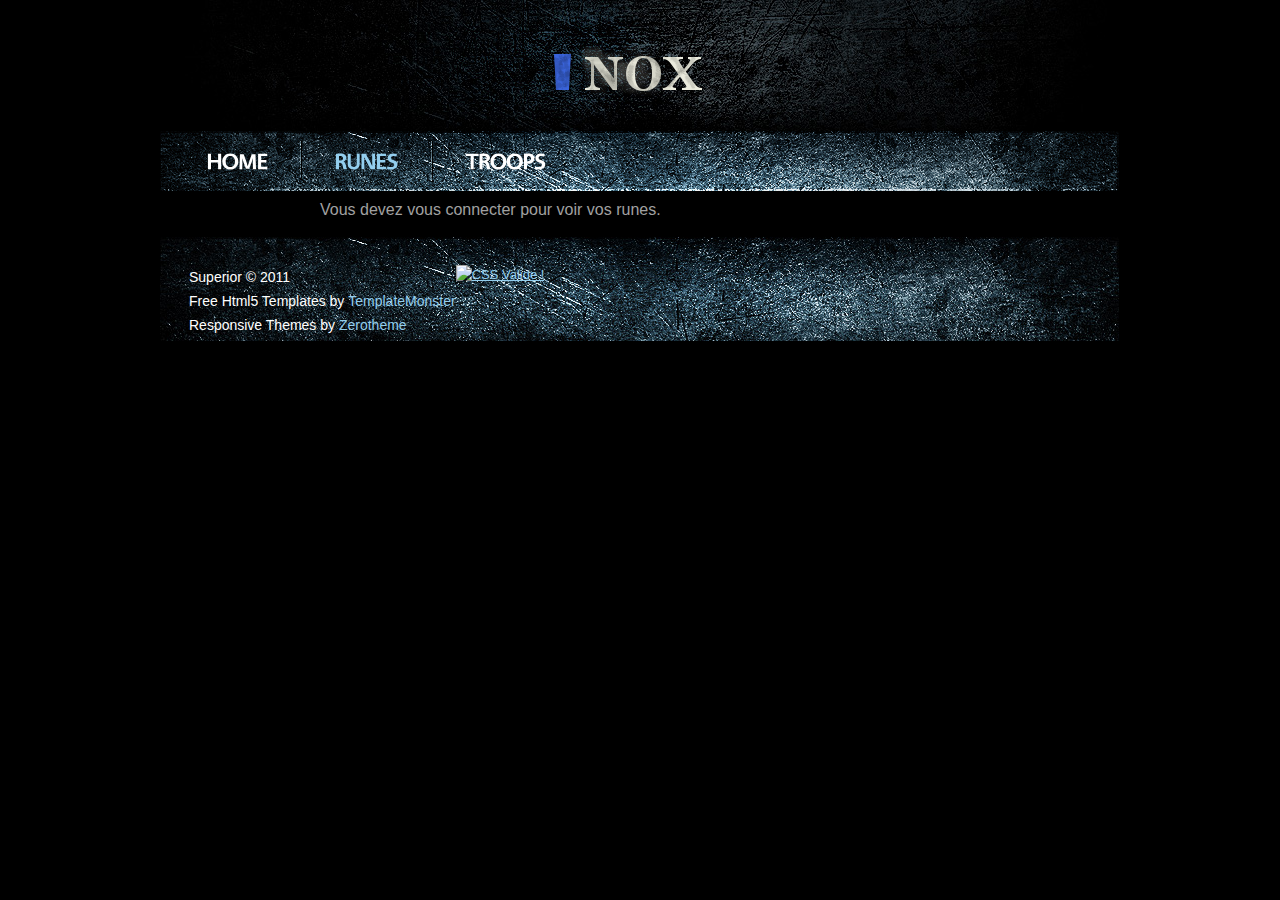
==== commit 062cae08: "Revert "Icone de html5 Valide"" ====
--- a/zRockBand/runes.html
+++ b/zRockBand/runes.html
@@ -4,10 +4,10 @@
 		<title>Page des runes</title>
 		<meta charset="utf-8">
 		<meta name="viewport" content="width=device-width, initial-scale=1, maximum-scale=1">
-		<link rel="stylesheet" href="css/zRockBand/reset.css" type="text/css" media="screen">
-		<link rel="stylesheet" href="css/zRockBand/style.css" type="text/css" media="screen">
-		<link rel="stylesheet" href="css/zRockBand/zerogrid.css">
-		<link rel="stylesheet" href="css/zRockBand/responsive.css">
+		<link rel="stylesheet" href="css/reset.css" type="text/css" media="screen">
+		<link rel="stylesheet" href="css/style.css" type="text/css" media="screen">
+		<link rel="stylesheet" href="css/zerogrid.css">
+		<link rel="stylesheet" href="css/responsive.css">
 		<link rel="stylesheet" href="css/monstyle.css" />
 		<script src="js/zRockBand/jquery-1.6.3.min.js" type="text/javascript"></script>
 		<script src="js/zRockBand/cufon-yui.js" type="text/javascript"></script>
@@ -76,18 +76,13 @@
 								<div class="footer-padding">
 									<div class="wrapper">
 										<span class="footer-link"><span>Superior &copy; 2011</span> Free Html5 Templates by <a rel="nofollow" target="_blank" class="link" href="http://www.templatemonster.com/">TemplateMonster</a> <br/> Responsive Themes by <a rel="nofollow" target="_blank" class="link" href="http://www.zerotheme.com/">Zerotheme</a></span>
-										<p class="Valide">
-											<a href="http://jigsaw.w3.org/css-validator/check/referer">
-												<img style="border:0;width:88px;height:31px"
-													src="http://jigsaw.w3.org/css-validator/images/vcss"
-													alt="CSS Valide !" />
-											</a>
-											<a href="http://www.w3.org/html/logo/">
-												<img style="border:0;width:88px;height:31px"
-													src="http://www.w3.org/html/logo/badge/html5-badge-h-solo.png" 
-													alt="HTML5 Powered" title="HTML5 Powered">
-											</a>
-											</p>
+									<p>
+										<a href="http://jigsaw.w3.org/css-validator/check/referer">
+											<img style="border:0;width:88px;height:31px"
+												src="http://jigsaw.w3.org/css-validator/images/vcss"
+												alt="CSS Valide !" />
+										</a>
+									</p>
 										</div>
 									<div class="aligncenter">
 										<!-- {%FOOTER_LINK} -->
--- a/zRockBand/css/style.css
+++ b/zRockBand/css/style.css
@@ -0,0 +1,621 @@
+/* Getting the new tags to behave */
+article, aside, audio, canvas, command, datalist, details, embed, figcaption, figure, footer, header, hgroup, keygen, meter, nav, output, progress, section, source, video {display:block}
+mark, rp, rt, ruby, summary, time {display:inline}
+/* Global properties ======================================================== */
+html {width:100%}
+body {font-family:Arial, Helvetica, sans-serif;font-size:100%;color:#a1a1a1;background:#000}
+.ic {border:0;float:right;background:#fff;color:#f00;width:50%;line-height:10px;font-size:10px;margin:-220% 0 0 0;overflow:hidden;padding:0}
+.bg-1 {width:100%; background:url(../images/bg-top.jpg) no-repeat center top; min-height:131px}
+.bg-2 {width:100%; background:url(../images/bg-2-tail.gif) repeat center top; border-radius:3px;}
+.main {	
+	width: 960px;
+	padding:0;
+	margin:0 auto;
+	font-size:0.8125em;
+	line-height:1.5384em;
+}
+a {color:#93ceee; outline:none}
+a:hover {text-decoration:none}
+.col-1, .col-2 {float:left}
+.wrapper {width:100%; overflow:hidden}
+.extra-wrap {overflow:hidden}
+p {margin-bottom:18px}
+.p1 {margin-bottom:8px}
+.p2 {margin-bottom:15px}
+.p3 {margin-bottom:30px}
+.p4 {margin-bottom:40px}
+.p5 {margin-bottom:50px}
+.reg {text-transform:uppercase}
+.fleft {float:left}
+.fright {float:right}
+.alignright {text-align:right}
+.aligncenter {text-align:center}
+.title {margin-bottom:18px}
+.it {font-style:italic}
+.letter {letter-spacing:-1px}
+.color-1 {color:#fff}
+.color-2 {color:#000}
+.color-3 {color:#666}
+.relet {position:relative}
+
+/*********************************boxes**********************************/
+.margin-bot {margin-bottom:35px}
+.margin-bot1 {margin-bottom:32px}
+
+.spacing {margin-right:35px}
+
+.indent {padding:0 0 0px 30px}
+.indent2 {padding-left:50px}
+.indent-bot {margin-bottom:20px}
+.indent-bot1 {margin-bottom:29px}
+.indent-bot3 {margin-bottom:45px}
+
+.indent-top {margin-top:-3px}
+.indent-top1 {margin-top:-10px}
+
+.margin-none {margin-bottom:0px}
+
+.img-indent-bot {margin-bottom:25px}
+.img-indent-bot1 {margin-bottom:23px}
+.img-indent-bot2 {margin-bottom:26px}
+
+.img-indent {float:left; margin:0 20px 0px 0}	
+.img-indent2 {float:left; margin:0 13px 0px 0}	
+.img-indent-r {float:right; margin:0 0px 0px 40px}	
+
+.prev-indent-bot {margin-bottom:10px}
+.prev-indent-bot1 {margin-bottom:6px}
+.prev-indent-bot2 {margin-bottom:4px}
+
+.buttons a:hover {cursor:pointer}
+.clear {
+ clear: both;
+ display: block;
+ overflow: hidden;
+ visibility: hidden;
+ width: 0;
+ height: 0;
+}
+
+.menu li a,
+.list-1 li a,
+.list-2 li a,
+.link,
+.button,
+.logo {text-decoration:none}	
+
+/*********************************header*************************************/
+header {
+	min-height:189px; 
+	width:100%;
+	position:relative; 
+	z-index:2;
+}
+
+h1 {
+	padding-top:39px; 
+	position:relative;
+}
+h1 a {
+	margin: 0 auto;
+	display:block; 
+	width:246px; 
+	height:62px; 
+	text-indent:-5000px; 
+	background:url(../images/logo.png) 0 0 no-repeat;
+}
+.menu-bg-tail {background:url(../images/menu-bg-tail.gif) repeat-x center top; width:100%}
+.menu-bg {background:url(../images/menu-bg.jpg) no-repeat center top; width:100%}
+.menu {
+	padding:10px 0 10px 0; 
+	width:100%;
+	height:40px;
+	overflow:hidden;
+}
+.menu li {
+	float:left; 
+	position:relative;
+	background:url(../images/menu-li-line.png) no-repeat left top;
+	padding:5px 33px 0 34px;
+}
+.menu li.item {background:none; padding-left:46px}
+.menu li.item-1 {padding-right:34px; padding-left:39px}
+.menu li.last {padding-left:33px; padding-right:0px}
+.menu li a {
+	display:inline-block; 
+	font-size:23px; 
+	line-height:1.391em;
+	text-transform:uppercase;
+	padding:0; 
+	color:#fff;
+	letter-spacing:-1px;
+}
+.menu li a.active,
+.menu li a:hover {color:#93ceee}
+
+
+/********************************* *************************************/
+
+h3 {
+	font-size:25px; 
+	line-height:2em; 
+	margin:0 0 9px 0; 
+	color:#93ceee;
+}
+h3 strong {color:#fff}
+h4 {
+	font-size:20px;
+	line-height:2em;
+	color:#ffffff;
+	letter-spacing:-1px;
+	margin-bottom:-8px;
+	}
+h4 strong {color:#93ceee}
+h4 a {text-decoration:none; display:inline-block; color:#fff}
+h4 a:hover {color:#93CEEE}
+h6 {
+	font-size:13px;
+	line-height:20px;
+	color:#fff;
+	}
+.time {
+	display:block;
+	width:55px;
+	height:54px;
+	overflow:hidden;
+	text-align:center;
+	float:left;
+	margin-right:16px;
+	}
+.time-stule-1 {background:url(../images/marker-text-1.png) no-repeat 1px top}
+.time-stule-2 {background:url(../images/marker-text-2.png) no-repeat 1px top}
+.time-stule-3 {background:url(../images/marker-text-3.png) no-repeat 1px top}
+.text-1,
+.text-3,
+.text-5 {
+	font-size:25px;
+	line-height:2em;
+	display:block;
+	color:#fff;
+	margin-top:-6px;
+	padding-left:2px;
+	}
+.text-5 {color:#5ca8d2}
+.text-2,
+.text-4,
+.text-6 {
+	font-size:20px;
+	line-height:2em;
+	display:block;
+	color:#a1a1a1;
+	margin-top:-29px;
+	letter-spacing:-1px;
+}
+.text-4 {color:#fff}
+.text-6 {color:#4d4d4d}
+.style-img {background:#3b3b3b; padding:1px}
+.style-img-2 {border:1px solid #333333; padding:3px}
+.list-1 li {
+	font-size:13px;
+	line-height:20px;
+}
+	.list-1 li a {
+		display:inline-block;
+		color:#fff;
+	}
+		.list-1 li a:hover {color:#93CEEE}
+		
+.list-2 {padding:5px 21px 0 0}
+.list-2 li {
+	position:relative;
+	overflow:hidden;
+	width:41px;
+	min-height:20px;
+	}
+	.list-2 li span {
+		display:inline-block;
+		width:21px;
+		background:url(../images/list-2-line.gif) no-repeat right -1px;
+		margin-right:15px;
+		float:left;
+	}
+	.list-2 li a {
+		display:block;
+		width:5px;
+		height:10px;
+		background:url(../images/list-2-marker.gif) no-repeat center -50px;
+		float:right;
+		}
+	.list-2 li a.left-list {background-position:left 0; float:left}
+	.list-2 li a.right-list {background-position:right 0; float:right}
+		.list-2 li a.left-list:hover {background-position:left bottom}
+		.list-2 li a.right-list:hover {background-position:right bottom}
+.link-2 {
+	display:block;
+	width:73px;
+	height:12px;
+	background:url(../images/marker-1.png) left top;
+	}
+.link-2.link-style1 {background-position:-300px 0}
+.link-2.link-style2 {background-position:-620px 0}
+.text-width {width:66px; display:inline-block}
+.list-3 li {
+	font-size:13px;
+	line-height:20px;
+	background:url(../images/list-3-marker.gif) no-repeat left 12px;
+	padding:5px 0 5px 12px;
+}
+	.list-3 li a {
+		display:inline-block;
+		color:#fff;
+		text-decoration:none;
+	}
+		.list-3 li a:hover {color:#93CEEE}
+
+.list-4 dt {padding-bottom:10px}
+.list-4 dd a {margin-left:20px}
+
+
+.link:hover {text-decoration:underline} 
+
+dl span {float:left; width:80px}
+.inline {display:inline-block}
+/* -- gallery  begin --*/
+#js {
+	position:relative;
+	width:910px;
+	overflow:hidden;
+	padding:0 0 0 1px;
+	height:720px;
+	}
+.js-padding {padding:0}
+ div.content {
+	/* The display of content is enabled using jQuery so that the slideshow content won't display unless javascript is enabled. */
+	display: none;
+	width: 902px;
+	height: 360px;
+	margin:  0 0 40px 0;
+	overflow: hidden;
+	border:1px solid #333333;
+	padding:3px;
+}
+ div.content img {
+	position: relative;
+	z-index: 2;
+}
+ div.content a, div.navigation a {
+	color: #6c6c6c;
+}
+ div.content a:focus, div.content a:hover, div.content a:active {
+	text-decoration: underline;
+}
+ div.controls {
+}
+ div.controls a {
+	padding: 0px;
+}
+ div.ss-controls {
+	float: left;
+	display:none;
+}
+ div.nav-controls {
+	position:absolute;
+	left:0px;
+	width:100%;
+	bottom:0px;
+	z-index: 1;
+}
+#controls {
+	width:100%;
+	overflow:hidden;
+	}
+div.nav-controls a {
+	font-family: 'Oswald', sans-serif;
+	font-size:10px;
+	text-transform:uppercase;
+	display:block;
+	line-height:2em;
+	padding:6px 0;
+	width:71px;
+	height:31px;
+	position:absolute;
+	text-align:center;
+	text-decoration:none;
+	bottom:-31px;
+	z-index:11;
+	color:#f6f7f6;
+	background:url(../images/button-bg.png) no-repeat left top;
+}
+ div.nav-controls a.prev {left:18px;
+}
+ div.nav-controls a.prev:hover {color:#FB4A16}
+ div.nav-controls a.next {right:34px; bottom:-51px; }
+ div.nav-controls a.next:hover {color:#FB4A16}
+ div.slideshow-container {
+	position: relative;
+	height: 479px; /* This should be set to be at least the height of the largest image in the slideshow */
+	z-index:1;
+	
+}
+ div.loader {
+	position: absolute;
+	top: 0;
+	left: 0;
+	background-image:url(images/loader.gif);
+	background-repeat: no-repeat;
+	background-position: center;
+	width: 592px;
+	height: 470px; /* This should be set to be at least the height of the largest image in the slideshow */
+}
+
+ div.slideshow span.image-wrapper {
+	display: block;
+	width:910px;
+	height:479px;
+	position:absolute;
+	left:0;
+	top:0;
+}
+ div.slideshow a.advance-link {
+	display: block;
+	width: 874px;
+	height: 660px; /* This should be set to be at least the height of the largest image in the slideshow */
+	padding: 0;
+	margin: 0;
+}
+ div.slideshow a.advance-link img {
+	padding:0;
+	margin:0;
+	display:block;
+	position:absolute;
+	left:0;
+	top:0;
+}
+ div.slideshow a.advance-link:hover, div.slideshow a.advance-link:active, div.slideshow a.advance-link:visited {
+	text-decoration: none;
+}
+ div.slideshow img {
+}
+ div.download {
+	float: right;
+}
+ div.caption-container {
+	position: absolute;
+	top: 680px;
+	left: 60px;
+	width: 600px;
+	height: 100px;
+	font-family:Arial, Helvetica, sans-serif;
+	font-size:12px;
+	line-height:18px;
+	color:#000;
+}
+ span.image-caption {
+	display: block;
+	position: absolute;
+	width: 596px;
+	height: 151px;
+	top: 0;
+	left: 0;
+	z-index:10;
+}
+.text-gallery {
+	line-height: 18px;
+	font-size: 12px;
+	color: #606060;
+	padding:28px 0 0 8px;
+	}
+ div.caption {
+	width: 580px;
+	height: 128px;
+}
+ div.caption h5{
+	line-height: 18px;
+	font-size: 13px;
+	color: #fd003f;
+	text-transform:uppercase;
+	font-weight:bold;
+	text-decoration:none;
+}
+ div.caption h6{
+	line-height: 18px;
+	font-size: 13px;
+	color: #fff;
+	font-weight:normal;
+	margin: 0 0 18px 0
+}
+ div.image-title {
+}
+ div.image-desc {
+}
+ div.navigation {
+/* The navigation style is set using jQuery so that the javascript specific styles won't be applied unless javascript is enabled. */
+}
+ div#thumbs {
+	overflow: hidden;
+	padding: 0 0 4px 0;
+	margin:0 auto;
+}
+ ul.thumbs {
+	margin:0 auto;
+	padding:0px;
+}
+ ul.thumbs li {
+	float: left;
+	margin: 0 50px 40px 0;
+	overflow: hidden;
+	padding:3px;
+	vertical-align:top;
+	border:1px solid #333333;
+}
+ ul.thumbs li.last {margin-right:0px}
+ ul.thumbs li img {
+	border: none;
+}
+ a.thumb {display:block}
+ a.thumb:focus {
+	outline: none;
+}
+ div.pagination {
+	clear: both;
+	text-align:center;
+	position:relative;
+	z-index:10;
+}
+ div.top.pagination {
+
+	display:none;
+}
+ div.navigation div.bottom {
+	 display:none;
+}
+ div.pagination a, div.pagination span.current, div.pagination span.ellipsis {
+	padding:0 4px;
+	font-weight:bold;
+	color:#fff;
+}
+ div.pagination a:hover {
+	text-decoration: none;
+	color:#ffeaa8;
+}
+ div.pagination span.current {
+	color:#ffeaa8;
+}
+ div.pagination span.ellipsis {
+	border: none;
+	padding: 5px 0 3px 2px;
+}
+/* -- gallery end --*/
+/***** prettyPhot *****/
+.lightbox-image {
+	position:relative;
+	z-index:1;
+	overflow:hidden;
+	display:inline-block;
+	cursor:pointer;
+	}
+	.lightbox-image img {
+		position:relative;
+		z-index:1;
+	}
+	.lightbox-image span {
+		display:inline-block;
+		position:absolute;
+		left:0px;
+		top:0;
+		width:100%;
+		height:100%;
+		background:url(../images/magnify.png) no-repeat 50% 50%;
+		z-index:2;
+		padding:0;
+	}
+/***** Contact form *****/
+#contact-form {
+	position:relative;
+	vertical-align:top;
+	width:100%;
+	z-index:1;
+	}
+	#contact-form fieldset {
+		border:none;
+		padding:0;
+		width:100%;
+		overflow:hidden;
+		}			
+			#contact-form label {display:block; min-height:40px; overflow:hidden}
+			
+			#contact-form input {
+				width:479px;
+				padding:6px 12px;
+				margin:0;
+				font-family:Arial, Helvetica, sans-serif;
+				font-size:13px;
+				line-height:1.25em;
+				color:#a1a1a1; 
+				border:1px solid #333333;
+				background:none;
+				outline:none;
+			}
+			#contact-form .area .error { float:none}
+			#contact-form textarea {
+				height:184px;
+				margin:0;
+				width:479px;
+				padding:6px 12px;
+				margin:0;
+				font-family:Arial, Helvetica, sans-serif;
+				font-size:13px;
+				line-height:1.25em;
+				color:#a1a1a1; 
+				border:1px solid #333333;
+				background:none;
+				overflow:auto;
+				outline:none;
+			}
+			#contact-form a {cursor:pointer}
+			.name-input {
+				display:block;
+				float:left;
+				width:75px;
+				padding:5px 0 0 1px;
+				}
+		.link-form {text-align:right;padding:8px 20px 0 0}
+		.link-margin {margin-right:20px}
+		
+/****************************footer************************/
+footer {
+	width:100%; 
+	padding:0;
+	height:104px;
+	position:relative;
+	z-index:2;
+	color:#fff;
+	overflow:hidden;
+}
+.footer-bg {width:100%; background:url(../images/footer-bg.jpg) no-repeat -1px top; min-height:104px}
+.footer-padding {padding:28px 80px 0 29px}
+.footer-link {
+	font-size:14px;
+	line-height:24px;
+	color:#fff;
+	display:block;
+	float:left;
+	}
+.footer-link span {display:block}
+#easyTooltip{
+	font-family:Arial, Helvetica, sans-serif;
+	padding:7px 11px;
+	font-weight:bold;
+	border:1px solid #fff;
+	background:#7fb2cd;
+	color:#fff;
+	font-size:12px;
+	position:relative;
+	z-index:3;
+}
+.list-services {float:right; padding:2px 0 0 0}
+.list-services li {
+		float:left; 
+		padding:0 4px 0 0px;	
+	}
+		.list-services li a {
+			display:inline-block;
+			width:51px;
+			height:51px;
+			background:url(../images/list-services.png) no-repeat left top;
+		}
+		.list-services li a.n-1 {background-position:0 0px}
+		.list-services li a.n-2 {background-position:-55px 0}
+		.list-services li a.n-3 {background-position:-110px 0}
+		.list-services li.last {padding-right:0px}
+.block {height:104px}
+.extra {
+	min-height:100%; 
+	height:auto !important; 
+	height:100%; 
+	margin: 0 auto -104px; 
+	position:relative;
+	overflow:hidden;
+	z-index:1;
+} 
+html, body {height:100%}--- a/zRockBand/css/zerogrid.css
+++ b/zRockBand/css/zerogrid.css
@@ -0,0 +1,58 @@
+/*
+Zerotheme.com | Free Html5 Responsive Templates
+Zerogrid - A Single Grid System for Responsive Design
+Author: Kimmy
+Version : 2.1
+Author URI: http://www.zerotheme.com/
+*/
+/* -------------------------------------------- */
+/* ------------------Grid System--------------- */ 
+.zerogrid{ width: 960px; position: relative; margin: 0 auto; padding: 0px;}
+.zerogrid:after { content: "\0020"; display: block; height: 0; clear: both; visibility: hidden; }
+
+.zerogrid .row{}
+.zerogrid .row:before,.row:after { content: '\0020'; display: block; overflow: hidden; visibility: hidden; width: 0; height: 0; }
+.zerogrid .row:after{clear: both; }
+.zerogrid .row{zoom: 1;}
+
+.zerogrid .wrap-col{margin:10px;}
+
+.zerogrid .col-1-2, .zerogrid .col-1-3, .zerogrid .col-2-3, .zerogrid .col-1-4, .zerogrid .col-2-4, .zerogrid .col-3-4, .zerogrid .col-1-5, .zerogrid .col-2-5, .zerogrid .col-3-5, .zerogrid .col-4-5, .zerogrid .col-1-6, .zerogrid .col-2-6, .zerogrid .col-3-6, .zerogrid .col-4-6, .zerogrid .col-5-6{float:left; display: inline-block;}
+
+.zerogrid .col-full{width:100%;}
+
+.zerogrid .col-1-2{width:50%;}
+
+.zerogrid .col-1-3{width:33.33%;}
+.zerogrid .col-2-3{width:66.66%;}
+
+.zerogrid .col-1-4{width:25%;}
+.zerogrid .col-2-4{width:50%;}
+.zerogrid .col-3-4{width:75%;}
+
+.zerogrid .col-1-5{width:20%;}
+.zerogrid .col-2-5{width:40%;}
+.zerogrid .col-3-5{width:60%;}
+.zerogrid .col-4-5{width:80%;}
+
+.zerogrid .col-1-6{width:16.66%;}
+.zerogrid .col-2-6{width:33.33%;}
+.zerogrid .col-3-6{width:50%;}
+.zerogrid .col-4-6{width:66.66%;}
+.zerogrid .col-5-6{width:83.33%;}
+
+@media only screen and (min-width: 768px) and (max-width: 959px) {
+	.zerogrid{width:768px;}
+}
+
+@media only screen and (max-width: 767px) {
+	.zerogrid{width:100%;}
+}
+
+@media only screen and (min-width: 620px) and (max-width: 767px) {
+	.zerogrid{width:100%;}
+}
+
+@media only screen and (max-width: 619px) {
+	.zerogrid, .zerogrid .col-1-2, .zerogrid .col-1-3, .zerogrid .col-2-3, .zerogrid .col-1-4, .zerogrid .col-2-4, .zerogrid .col-3-4, .zerogrid .col-1-5, .zerogrid .col-2-5, .zerogrid .col-3-5, .zerogrid .col-4-5, .zerogrid .col-1-6, .zerogrid .col-2-6, .zerogrid .col-3-6, .zerogrid .col-4-6, .zerogrid .col-5-6{width:100%;}
+}
--- a/zRockBand/css/responsive.css
+++ b/zRockBand/css/responsive.css
@@ -0,0 +1,42 @@
+/*
+Free Html5 Responsive Templates
+Author: Kimmy Tran
+Author URI: http://www.zerotheme.com/
+*/
+html {
+   -webkit-text-size-adjust: none;
+}
+.video embed,
+.video object,
+.video iframe {
+   width: 100%;
+   height: auto;
+}
+img{
+	max-width:100%;
+	height: auto;
+   	width: auto\9; /* ie8 */
+}
+
+.menu-response{display:none;}
+.menu-response{position: relative;padding:12px 0px;background:none;}
+.menu-response div{overflow: hidden;position: relative;font: 25px/37px 'PT Sans Narrow';color: #fff;text-align:center;text-transform:uppercase;font-weight:bold;}
+.menu-response select{position: absolute;top: 0px;left: 0px;width: 100%;height: 100%; opacity: 0;filter: progid:DXImageTransform.Microsoft.Alpha(opacity=0);	cursor: pointer;}
+------------------------
+
+@media only screen and (max-width: 979px) {
+	.main{width:768px;}
+}
+@media only screen and (max-width: 820px){
+	.main{width:100%;}
+	.menu{display: none;}
+	.menu-response{display: block;}
+}
+@media only screen and (max-width: 600px) {
+	footer{height: 180px;}
+	.footer-bg{	background:url(../images/footer-bg.jpg) repeat-y -1px top;}
+	.list-services{float: left;	padding: 15px 0px;}
+}
+@media only screen and (max-width: 420px) {
+	
+}--- a/zRockBand/css/monstyle.css
+++ b/zRockBand/css/monstyle.css
@@ -48,9 +48,4 @@
 #runeTable
 {
 	width: 400px;
-}
-
-.Valide
-{
-	margin-left: 77%;
 }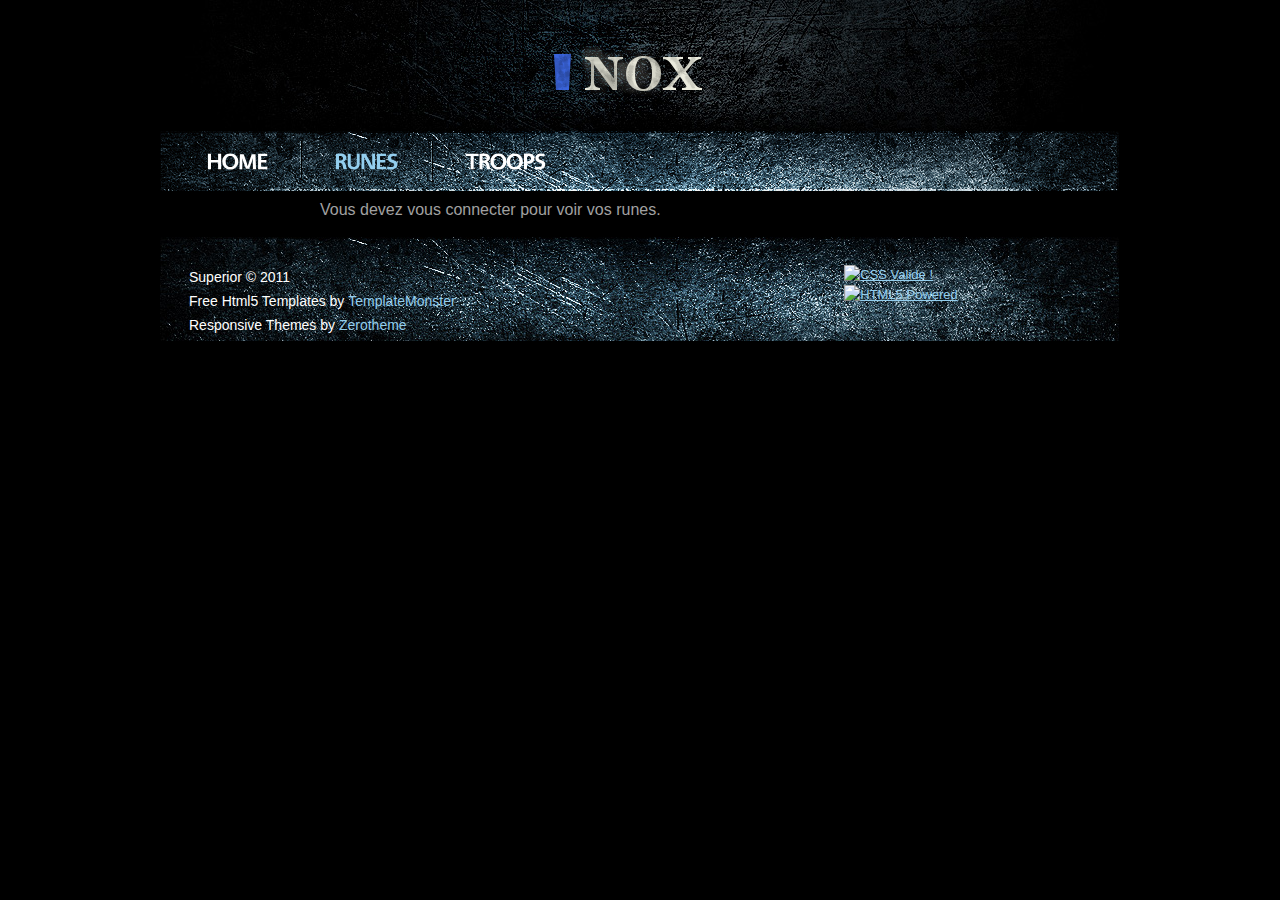
==== commit 4bbf09ee: "Merge remote-tracking branch 'origin/master'" ====
--- a/zRockBand/runes.html
+++ b/zRockBand/runes.html
@@ -4,10 +4,10 @@
 		<title>Page des runes</title>
 		<meta charset="utf-8">
 		<meta name="viewport" content="width=device-width, initial-scale=1, maximum-scale=1">
-		<link rel="stylesheet" href="css/reset.css" type="text/css" media="screen">
-		<link rel="stylesheet" href="css/style.css" type="text/css" media="screen">
-		<link rel="stylesheet" href="css/zerogrid.css">
-		<link rel="stylesheet" href="css/responsive.css">
+		<link rel="stylesheet" href="css/zRockBand/reset.css" type="text/css" media="screen">
+		<link rel="stylesheet" href="css/zRockBand/style.css" type="text/css" media="screen">
+		<link rel="stylesheet" href="css/zRockBand/zerogrid.css">
+		<link rel="stylesheet" href="css/zRockBand/responsive.css">
 		<link rel="stylesheet" href="css/monstyle.css" />
 		<script src="js/zRockBand/jquery-1.6.3.min.js" type="text/javascript"></script>
 		<script src="js/zRockBand/cufon-yui.js" type="text/javascript"></script>
@@ -76,14 +76,19 @@
 								<div class="footer-padding">
 									<div class="wrapper">
 										<span class="footer-link"><span>Superior &copy; 2011</span> Free Html5 Templates by <a rel="nofollow" target="_blank" class="link" href="http://www.templatemonster.com/">TemplateMonster</a> <br/> Responsive Themes by <a rel="nofollow" target="_blank" class="link" href="http://www.zerotheme.com/">Zerotheme</a></span>
-									<p>
-										<a href="http://jigsaw.w3.org/css-validator/check/referer">
-											<img style="border:0;width:88px;height:31px"
-												src="http://jigsaw.w3.org/css-validator/images/vcss"
-												alt="CSS Valide !" />
-										</a>
-									</p>
-										</div>
+										<p class="Valide">
+											<a href="http://jigsaw.w3.org/css-validator/check/referer">
+												<img style="border:0;width:88px;height:31px"
+													src="http://jigsaw.w3.org/css-validator/images/vcss"
+													alt="CSS Valide !" />
+											</a>
+											<a href="http://www.w3.org/html/logo/">
+												<img style="border:0;width:88px;height:31px"
+													src="http://www.w3.org/html/logo/badge/html5-badge-h-solo.png" 
+													alt="HTML5 Powered" title="HTML5 Powered">
+											</a>
+										</p>
+									</div>
 									<div class="aligncenter">
 										<!-- {%FOOTER_LINK} -->
 									</div>
--- a/zRockBand/css/zRockBand/style.css
+++ b/zRockBand/css/zRockBand/style.css
@@ -0,0 +1,621 @@
+/* Getting the new tags to behave */
+article, aside, audio, canvas, command, datalist, details, embed, figcaption, figure, footer, header, hgroup, keygen, meter, nav, output, progress, section, source, video {display:block}
+mark, rp, rt, ruby, summary, time {display:inline}
+/* Global properties ======================================================== */
+html {width:100%}
+body {font-family:Arial, Helvetica, sans-serif;font-size:100%;color:#a1a1a1;background:#000}
+.ic {border:0;float:right;background:#fff;color:#f00;width:50%;line-height:10px;font-size:10px;margin:-220% 0 0 0;overflow:hidden;padding:0}
+.bg-1 {width:100%; background:url(../images/bg-top.jpg) no-repeat center top; min-height:131px}
+.bg-2 {width:100%; background:url(../images/bg-2-tail.gif) repeat center top; border-radius:3px;}
+.main {	
+	width: 960px;
+	padding:0;
+	margin:0 auto;
+	font-size:0.8125em;
+	line-height:1.5384em;
+}
+a {color:#93ceee; outline:none}
+a:hover {text-decoration:none}
+.col-1, .col-2 {float:left}
+.wrapper {width:100%; overflow:hidden}
+.extra-wrap {overflow:hidden}
+p {margin-bottom:18px}
+.p1 {margin-bottom:8px}
+.p2 {margin-bottom:15px}
+.p3 {margin-bottom:30px}
+.p4 {margin-bottom:40px}
+.p5 {margin-bottom:50px}
+.reg {text-transform:uppercase}
+.fleft {float:left}
+.fright {float:right}
+.alignright {text-align:right}
+.aligncenter {text-align:center}
+.title {margin-bottom:18px}
+.it {font-style:italic}
+.letter {letter-spacing:-1px}
+.color-1 {color:#fff}
+.color-2 {color:#000}
+.color-3 {color:#666}
+.relet {position:relative}
+
+/*********************************boxes**********************************/
+.margin-bot {margin-bottom:35px}
+.margin-bot1 {margin-bottom:32px}
+
+.spacing {margin-right:35px}
+
+.indent {padding:0 0 0px 30px}
+.indent2 {padding-left:50px}
+.indent-bot {margin-bottom:20px}
+.indent-bot1 {margin-bottom:29px}
+.indent-bot3 {margin-bottom:45px}
+
+.indent-top {margin-top:-3px}
+.indent-top1 {margin-top:-10px}
+
+.margin-none {margin-bottom:0px}
+
+.img-indent-bot {margin-bottom:25px}
+.img-indent-bot1 {margin-bottom:23px}
+.img-indent-bot2 {margin-bottom:26px}
+
+.img-indent {float:left; margin:0 20px 0px 0}	
+.img-indent2 {float:left; margin:0 13px 0px 0}	
+.img-indent-r {float:right; margin:0 0px 0px 40px}	
+
+.prev-indent-bot {margin-bottom:10px}
+.prev-indent-bot1 {margin-bottom:6px}
+.prev-indent-bot2 {margin-bottom:4px}
+
+.buttons a:hover {cursor:pointer}
+.clear {
+ clear: both;
+ display: block;
+ overflow: hidden;
+ visibility: hidden;
+ width: 0;
+ height: 0;
+}
+
+.menu li a,
+.list-1 li a,
+.list-2 li a,
+.link,
+.button,
+.logo {text-decoration:none}	
+
+/*********************************header*************************************/
+header {
+	min-height:189px; 
+	width:100%;
+	position:relative; 
+	z-index:2;
+}
+
+h1 {
+	padding-top:39px; 
+	position:relative;
+}
+h1 a {
+	margin: 0 auto;
+	display:block; 
+	width:246px; 
+	height:62px; 
+	text-indent:-5000px; 
+	background:url(../images/logo.png) 0 0 no-repeat;
+}
+.menu-bg-tail {background:url(../images/menu-bg-tail.gif) repeat-x center top; width:100%}
+.menu-bg {background:url(../images/menu-bg.jpg) no-repeat center top; width:100%}
+.menu {
+	padding:10px 0 10px 0; 
+	width:100%;
+	height:40px;
+	overflow:hidden;
+}
+.menu li {
+	float:left; 
+	position:relative;
+	background:url(../images/menu-li-line.png) no-repeat left top;
+	padding:5px 33px 0 34px;
+}
+.menu li.item {background:none; padding-left:46px}
+.menu li.item-1 {padding-right:34px; padding-left:39px}
+.menu li.last {padding-left:33px; padding-right:0px}
+.menu li a {
+	display:inline-block; 
+	font-size:23px; 
+	line-height:1.391em;
+	text-transform:uppercase;
+	padding:0; 
+	color:#fff;
+	letter-spacing:-1px;
+}
+.menu li a.active,
+.menu li a:hover {color:#93ceee}
+
+
+/********************************* *************************************/
+
+h3 {
+	font-size:25px; 
+	line-height:2em; 
+	margin:0 0 9px 0; 
+	color:#93ceee;
+}
+h3 strong {color:#fff}
+h4 {
+	font-size:20px;
+	line-height:2em;
+	color:#ffffff;
+	letter-spacing:-1px;
+	margin-bottom:-8px;
+	}
+h4 strong {color:#93ceee}
+h4 a {text-decoration:none; display:inline-block; color:#fff}
+h4 a:hover {color:#93CEEE}
+h6 {
+	font-size:13px;
+	line-height:20px;
+	color:#fff;
+	}
+.time {
+	display:block;
+	width:55px;
+	height:54px;
+	overflow:hidden;
+	text-align:center;
+	float:left;
+	margin-right:16px;
+	}
+.time-stule-1 {background:url(../images/marker-text-1.png) no-repeat 1px top}
+.time-stule-2 {background:url(../images/marker-text-2.png) no-repeat 1px top}
+.time-stule-3 {background:url(../images/marker-text-3.png) no-repeat 1px top}
+.text-1,
+.text-3,
+.text-5 {
+	font-size:25px;
+	line-height:2em;
+	display:block;
+	color:#fff;
+	margin-top:-6px;
+	padding-left:2px;
+	}
+.text-5 {color:#5ca8d2}
+.text-2,
+.text-4,
+.text-6 {
+	font-size:20px;
+	line-height:2em;
+	display:block;
+	color:#a1a1a1;
+	margin-top:-29px;
+	letter-spacing:-1px;
+}
+.text-4 {color:#fff}
+.text-6 {color:#4d4d4d}
+.style-img {background:#3b3b3b; padding:1px}
+.style-img-2 {border:1px solid #333333; padding:3px}
+.list-1 li {
+	font-size:13px;
+	line-height:20px;
+}
+	.list-1 li a {
+		display:inline-block;
+		color:#fff;
+	}
+		.list-1 li a:hover {color:#93CEEE}
+		
+.list-2 {padding:5px 21px 0 0}
+.list-2 li {
+	position:relative;
+	overflow:hidden;
+	width:41px;
+	min-height:20px;
+	}
+	.list-2 li span {
+		display:inline-block;
+		width:21px;
+		background:url(../images/list-2-line.gif) no-repeat right -1px;
+		margin-right:15px;
+		float:left;
+	}
+	.list-2 li a {
+		display:block;
+		width:5px;
+		height:10px;
+		background:url(../images/list-2-marker.gif) no-repeat center -50px;
+		float:right;
+		}
+	.list-2 li a.left-list {background-position:left 0; float:left}
+	.list-2 li a.right-list {background-position:right 0; float:right}
+		.list-2 li a.left-list:hover {background-position:left bottom}
+		.list-2 li a.right-list:hover {background-position:right bottom}
+.link-2 {
+	display:block;
+	width:73px;
+	height:12px;
+	background:url(../images/marker-1.png) left top;
+	}
+.link-2.link-style1 {background-position:-300px 0}
+.link-2.link-style2 {background-position:-620px 0}
+.text-width {width:66px; display:inline-block}
+.list-3 li {
+	font-size:13px;
+	line-height:20px;
+	background:url(../images/list-3-marker.gif) no-repeat left 12px;
+	padding:5px 0 5px 12px;
+}
+	.list-3 li a {
+		display:inline-block;
+		color:#fff;
+		text-decoration:none;
+	}
+		.list-3 li a:hover {color:#93CEEE}
+
+.list-4 dt {padding-bottom:10px}
+.list-4 dd a {margin-left:20px}
+
+
+.link:hover {text-decoration:underline} 
+
+dl span {float:left; width:80px}
+.inline {display:inline-block}
+/* -- gallery  begin --*/
+#js {
+	position:relative;
+	width:910px;
+	overflow:hidden;
+	padding:0 0 0 1px;
+	height:720px;
+	}
+.js-padding {padding:0}
+ div.content {
+	/* The display of content is enabled using jQuery so that the slideshow content won't display unless javascript is enabled. */
+	display: none;
+	width: 902px;
+	height: 360px;
+	margin:  0 0 40px 0;
+	overflow: hidden;
+	border:1px solid #333333;
+	padding:3px;
+}
+ div.content img {
+	position: relative;
+	z-index: 2;
+}
+ div.content a, div.navigation a {
+	color: #6c6c6c;
+}
+ div.content a:focus, div.content a:hover, div.content a:active {
+	text-decoration: underline;
+}
+ div.controls {
+}
+ div.controls a {
+	padding: 0px;
+}
+ div.ss-controls {
+	float: left;
+	display:none;
+}
+ div.nav-controls {
+	position:absolute;
+	left:0px;
+	width:100%;
+	bottom:0px;
+	z-index: 1;
+}
+#controls {
+	width:100%;
+	overflow:hidden;
+	}
+div.nav-controls a {
+	font-family: 'Oswald', sans-serif;
+	font-size:10px;
+	text-transform:uppercase;
+	display:block;
+	line-height:2em;
+	padding:6px 0;
+	width:71px;
+	height:31px;
+	position:absolute;
+	text-align:center;
+	text-decoration:none;
+	bottom:-31px;
+	z-index:11;
+	color:#f6f7f6;
+	background:url(../images/button-bg.png) no-repeat left top;
+}
+ div.nav-controls a.prev {left:18px;
+}
+ div.nav-controls a.prev:hover {color:#FB4A16}
+ div.nav-controls a.next {right:34px; bottom:-51px; }
+ div.nav-controls a.next:hover {color:#FB4A16}
+ div.slideshow-container {
+	position: relative;
+	height: 479px; /* This should be set to be at least the height of the largest image in the slideshow */
+	z-index:1;
+	
+}
+ div.loader {
+	position: absolute;
+	top: 0;
+	left: 0;
+	background-image:url(images/loader.gif);
+	background-repeat: no-repeat;
+	background-position: center;
+	width: 592px;
+	height: 470px; /* This should be set to be at least the height of the largest image in the slideshow */
+}
+
+ div.slideshow span.image-wrapper {
+	display: block;
+	width:910px;
+	height:479px;
+	position:absolute;
+	left:0;
+	top:0;
+}
+ div.slideshow a.advance-link {
+	display: block;
+	width: 874px;
+	height: 660px; /* This should be set to be at least the height of the largest image in the slideshow */
+	padding: 0;
+	margin: 0;
+}
+ div.slideshow a.advance-link img {
+	padding:0;
+	margin:0;
+	display:block;
+	position:absolute;
+	left:0;
+	top:0;
+}
+ div.slideshow a.advance-link:hover, div.slideshow a.advance-link:active, div.slideshow a.advance-link:visited {
+	text-decoration: none;
+}
+ div.slideshow img {
+}
+ div.download {
+	float: right;
+}
+ div.caption-container {
+	position: absolute;
+	top: 680px;
+	left: 60px;
+	width: 600px;
+	height: 100px;
+	font-family:Arial, Helvetica, sans-serif;
+	font-size:12px;
+	line-height:18px;
+	color:#000;
+}
+ span.image-caption {
+	display: block;
+	position: absolute;
+	width: 596px;
+	height: 151px;
+	top: 0;
+	left: 0;
+	z-index:10;
+}
+.text-gallery {
+	line-height: 18px;
+	font-size: 12px;
+	color: #606060;
+	padding:28px 0 0 8px;
+	}
+ div.caption {
+	width: 580px;
+	height: 128px;
+}
+ div.caption h5{
+	line-height: 18px;
+	font-size: 13px;
+	color: #fd003f;
+	text-transform:uppercase;
+	font-weight:bold;
+	text-decoration:none;
+}
+ div.caption h6{
+	line-height: 18px;
+	font-size: 13px;
+	color: #fff;
+	font-weight:normal;
+	margin: 0 0 18px 0
+}
+ div.image-title {
+}
+ div.image-desc {
+}
+ div.navigation {
+/* The navigation style is set using jQuery so that the javascript specific styles won't be applied unless javascript is enabled. */
+}
+ div#thumbs {
+	overflow: hidden;
+	padding: 0 0 4px 0;
+	margin:0 auto;
+}
+ ul.thumbs {
+	margin:0 auto;
+	padding:0px;
+}
+ ul.thumbs li {
+	float: left;
+	margin: 0 50px 40px 0;
+	overflow: hidden;
+	padding:3px;
+	vertical-align:top;
+	border:1px solid #333333;
+}
+ ul.thumbs li.last {margin-right:0px}
+ ul.thumbs li img {
+	border: none;
+}
+ a.thumb {display:block}
+ a.thumb:focus {
+	outline: none;
+}
+ div.pagination {
+	clear: both;
+	text-align:center;
+	position:relative;
+	z-index:10;
+}
+ div.top.pagination {
+
+	display:none;
+}
+ div.navigation div.bottom {
+	 display:none;
+}
+ div.pagination a, div.pagination span.current, div.pagination span.ellipsis {
+	padding:0 4px;
+	font-weight:bold;
+	color:#fff;
+}
+ div.pagination a:hover {
+	text-decoration: none;
+	color:#ffeaa8;
+}
+ div.pagination span.current {
+	color:#ffeaa8;
+}
+ div.pagination span.ellipsis {
+	border: none;
+	padding: 5px 0 3px 2px;
+}
+/* -- gallery end --*/
+/***** prettyPhot *****/
+.lightbox-image {
+	position:relative;
+	z-index:1;
+	overflow:hidden;
+	display:inline-block;
+	cursor:pointer;
+	}
+	.lightbox-image img {
+		position:relative;
+		z-index:1;
+	}
+	.lightbox-image span {
+		display:inline-block;
+		position:absolute;
+		left:0px;
+		top:0;
+		width:100%;
+		height:100%;
+		background:url(../images/magnify.png) no-repeat 50% 50%;
+		z-index:2;
+		padding:0;
+	}
+/***** Contact form *****/
+#contact-form {
+	position:relative;
+	vertical-align:top;
+	width:100%;
+	z-index:1;
+	}
+	#contact-form fieldset {
+		border:none;
+		padding:0;
+		width:100%;
+		overflow:hidden;
+		}			
+			#contact-form label {display:block; min-height:40px; overflow:hidden}
+			
+			#contact-form input {
+				width:479px;
+				padding:6px 12px;
+				margin:0;
+				font-family:Arial, Helvetica, sans-serif;
+				font-size:13px;
+				line-height:1.25em;
+				color:#a1a1a1; 
+				border:1px solid #333333;
+				background:none;
+				outline:none;
+			}
+			#contact-form .area .error { float:none}
+			#contact-form textarea {
+				height:184px;
+				margin:0;
+				width:479px;
+				padding:6px 12px;
+				margin:0;
+				font-family:Arial, Helvetica, sans-serif;
+				font-size:13px;
+				line-height:1.25em;
+				color:#a1a1a1; 
+				border:1px solid #333333;
+				background:none;
+				overflow:auto;
+				outline:none;
+			}
+			#contact-form a {cursor:pointer}
+			.name-input {
+				display:block;
+				float:left;
+				width:75px;
+				padding:5px 0 0 1px;
+				}
+		.link-form {text-align:right;padding:8px 20px 0 0}
+		.link-margin {margin-right:20px}
+		
+/****************************footer************************/
+footer {
+	width:100%; 
+	padding:0;
+	height:104px;
+	position:relative;
+	z-index:2;
+	color:#fff;
+	overflow:hidden;
+}
+.footer-bg {width:100%; background:url(../images/footer-bg.jpg) no-repeat -1px top; min-height:104px}
+.footer-padding {padding:28px 80px 0 29px}
+.footer-link {
+	font-size:14px;
+	line-height:24px;
+	color:#fff;
+	display:block;
+	float:left;
+	}
+.footer-link span {display:block}
+#easyTooltip{
+	font-family:Arial, Helvetica, sans-serif;
+	padding:7px 11px;
+	font-weight:bold;
+	border:1px solid #fff;
+	background:#7fb2cd;
+	color:#fff;
+	font-size:12px;
+	position:relative;
+	z-index:3;
+}
+.list-services {float:right; padding:2px 0 0 0}
+.list-services li {
+		float:left; 
+		padding:0 4px 0 0px;	
+	}
+		.list-services li a {
+			display:inline-block;
+			width:51px;
+			height:51px;
+			background:url(../images/list-services.png) no-repeat left top;
+		}
+		.list-services li a.n-1 {background-position:0 0px}
+		.list-services li a.n-2 {background-position:-55px 0}
+		.list-services li a.n-3 {background-position:-110px 0}
+		.list-services li.last {padding-right:0px}
+.block {height:104px}
+.extra {
+	min-height:100%; 
+	height:auto !important; 
+	height:100%; 
+	margin: 0 auto -104px; 
+	position:relative;
+	overflow:hidden;
+	z-index:1;
+} 
+html, body {height:100%}--- a/zRockBand/css/zRockBand/zerogrid.css
+++ b/zRockBand/css/zRockBand/zerogrid.css
@@ -0,0 +1,58 @@
+/*
+Zerotheme.com | Free Html5 Responsive Templates
+Zerogrid - A Single Grid System for Responsive Design
+Author: Kimmy
+Version : 2.1
+Author URI: http://www.zerotheme.com/
+*/
+/* -------------------------------------------- */
+/* ------------------Grid System--------------- */ 
+.zerogrid{ width: 960px; position: relative; margin: 0 auto; padding: 0px;}
+.zerogrid:after { content: "\0020"; display: block; height: 0; clear: both; visibility: hidden; }
+
+.zerogrid .row{}
+.zerogrid .row:before,.row:after { content: '\0020'; display: block; overflow: hidden; visibility: hidden; width: 0; height: 0; }
+.zerogrid .row:after{clear: both; }
+.zerogrid .row{zoom: 1;}
+
+.zerogrid .wrap-col{margin:10px;}
+
+.zerogrid .col-1-2, .zerogrid .col-1-3, .zerogrid .col-2-3, .zerogrid .col-1-4, .zerogrid .col-2-4, .zerogrid .col-3-4, .zerogrid .col-1-5, .zerogrid .col-2-5, .zerogrid .col-3-5, .zerogrid .col-4-5, .zerogrid .col-1-6, .zerogrid .col-2-6, .zerogrid .col-3-6, .zerogrid .col-4-6, .zerogrid .col-5-6{float:left; display: inline-block;}
+
+.zerogrid .col-full{width:100%;}
+
+.zerogrid .col-1-2{width:50%;}
+
+.zerogrid .col-1-3{width:33.33%;}
+.zerogrid .col-2-3{width:66.66%;}
+
+.zerogrid .col-1-4{width:25%;}
+.zerogrid .col-2-4{width:50%;}
+.zerogrid .col-3-4{width:75%;}
+
+.zerogrid .col-1-5{width:20%;}
+.zerogrid .col-2-5{width:40%;}
+.zerogrid .col-3-5{width:60%;}
+.zerogrid .col-4-5{width:80%;}
+
+.zerogrid .col-1-6{width:16.66%;}
+.zerogrid .col-2-6{width:33.33%;}
+.zerogrid .col-3-6{width:50%;}
+.zerogrid .col-4-6{width:66.66%;}
+.zerogrid .col-5-6{width:83.33%;}
+
+@media only screen and (min-width: 768px) and (max-width: 959px) {
+	.zerogrid{width:768px;}
+}
+
+@media only screen and (max-width: 767px) {
+	.zerogrid{width:100%;}
+}
+
+@media only screen and (min-width: 620px) and (max-width: 767px) {
+	.zerogrid{width:100%;}
+}
+
+@media only screen and (max-width: 619px) {
+	.zerogrid, .zerogrid .col-1-2, .zerogrid .col-1-3, .zerogrid .col-2-3, .zerogrid .col-1-4, .zerogrid .col-2-4, .zerogrid .col-3-4, .zerogrid .col-1-5, .zerogrid .col-2-5, .zerogrid .col-3-5, .zerogrid .col-4-5, .zerogrid .col-1-6, .zerogrid .col-2-6, .zerogrid .col-3-6, .zerogrid .col-4-6, .zerogrid .col-5-6{width:100%;}
+}
--- a/zRockBand/css/zRockBand/responsive.css
+++ b/zRockBand/css/zRockBand/responsive.css
@@ -0,0 +1,42 @@
+/*
+Free Html5 Responsive Templates
+Author: Kimmy Tran
+Author URI: http://www.zerotheme.com/
+*/
+html {
+   -webkit-text-size-adjust: none;
+}
+.video embed,
+.video object,
+.video iframe {
+   width: 100%;
+   height: auto;
+}
+img{
+	max-width:100%;
+	height: auto;
+   	width: auto\9; /* ie8 */
+}
+
+.menu-response{display:none;}
+.menu-response{position: relative;padding:12px 0px;background:none;}
+.menu-response div{overflow: hidden;position: relative;font: 25px/37px 'PT Sans Narrow';color: #fff;text-align:center;text-transform:uppercase;font-weight:bold;}
+.menu-response select{position: absolute;top: 0px;left: 0px;width: 100%;height: 100%; opacity: 0;filter: progid:DXImageTransform.Microsoft.Alpha(opacity=0);	cursor: pointer;}
+------------------------
+
+@media only screen and (max-width: 979px) {
+	.main{width:768px;}
+}
+@media only screen and (max-width: 820px){
+	.main{width:100%;}
+	.menu{display: none;}
+	.menu-response{display: block;}
+}
+@media only screen and (max-width: 600px) {
+	footer{height: 180px;}
+	.footer-bg{	background:url(../images/footer-bg.jpg) repeat-y -1px top;}
+	.list-services{float: left;	padding: 15px 0px;}
+}
+@media only screen and (max-width: 420px) {
+	
+}--- a/zRockBand/css/monstyle.css
+++ b/zRockBand/css/monstyle.css
@@ -48,4 +48,9 @@
 #runeTable
 {
 	width: 400px;
-}+}
+
+.Valide
+{
+	margin-left: 77%;
+ }